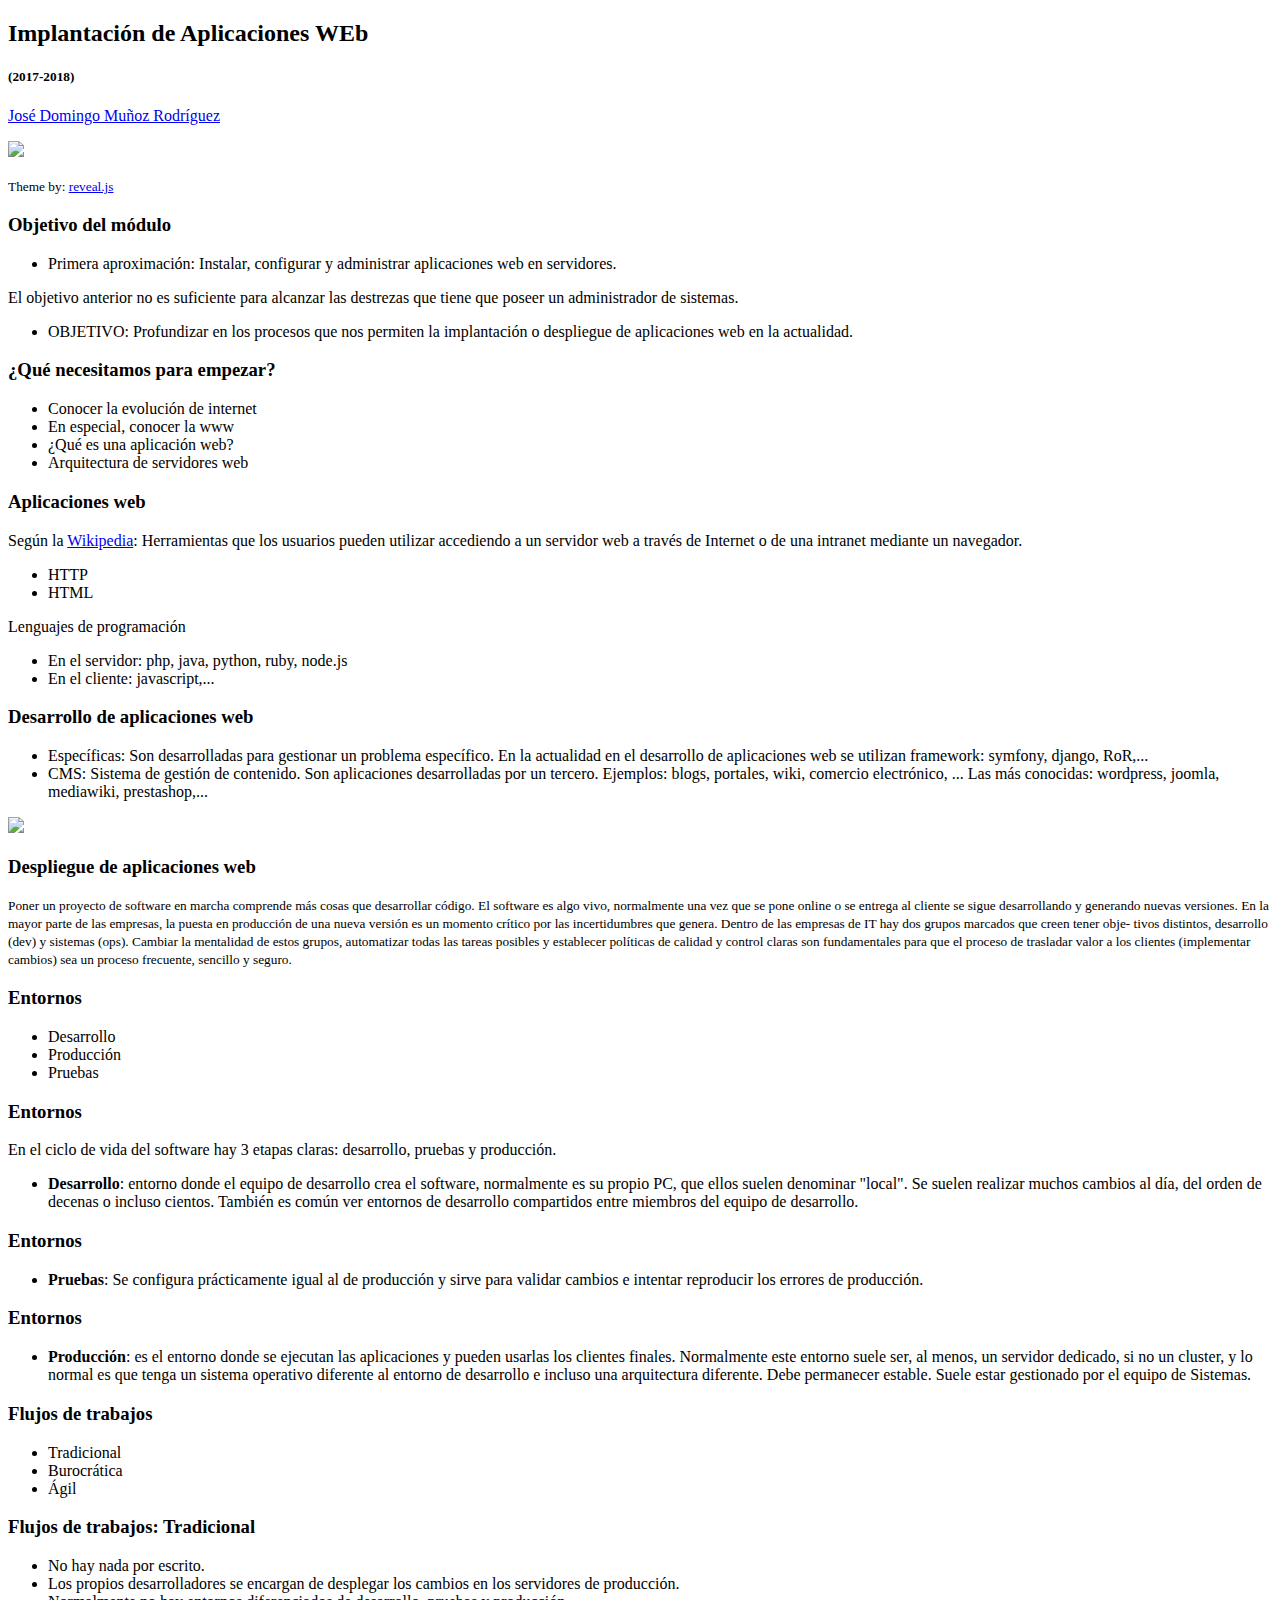
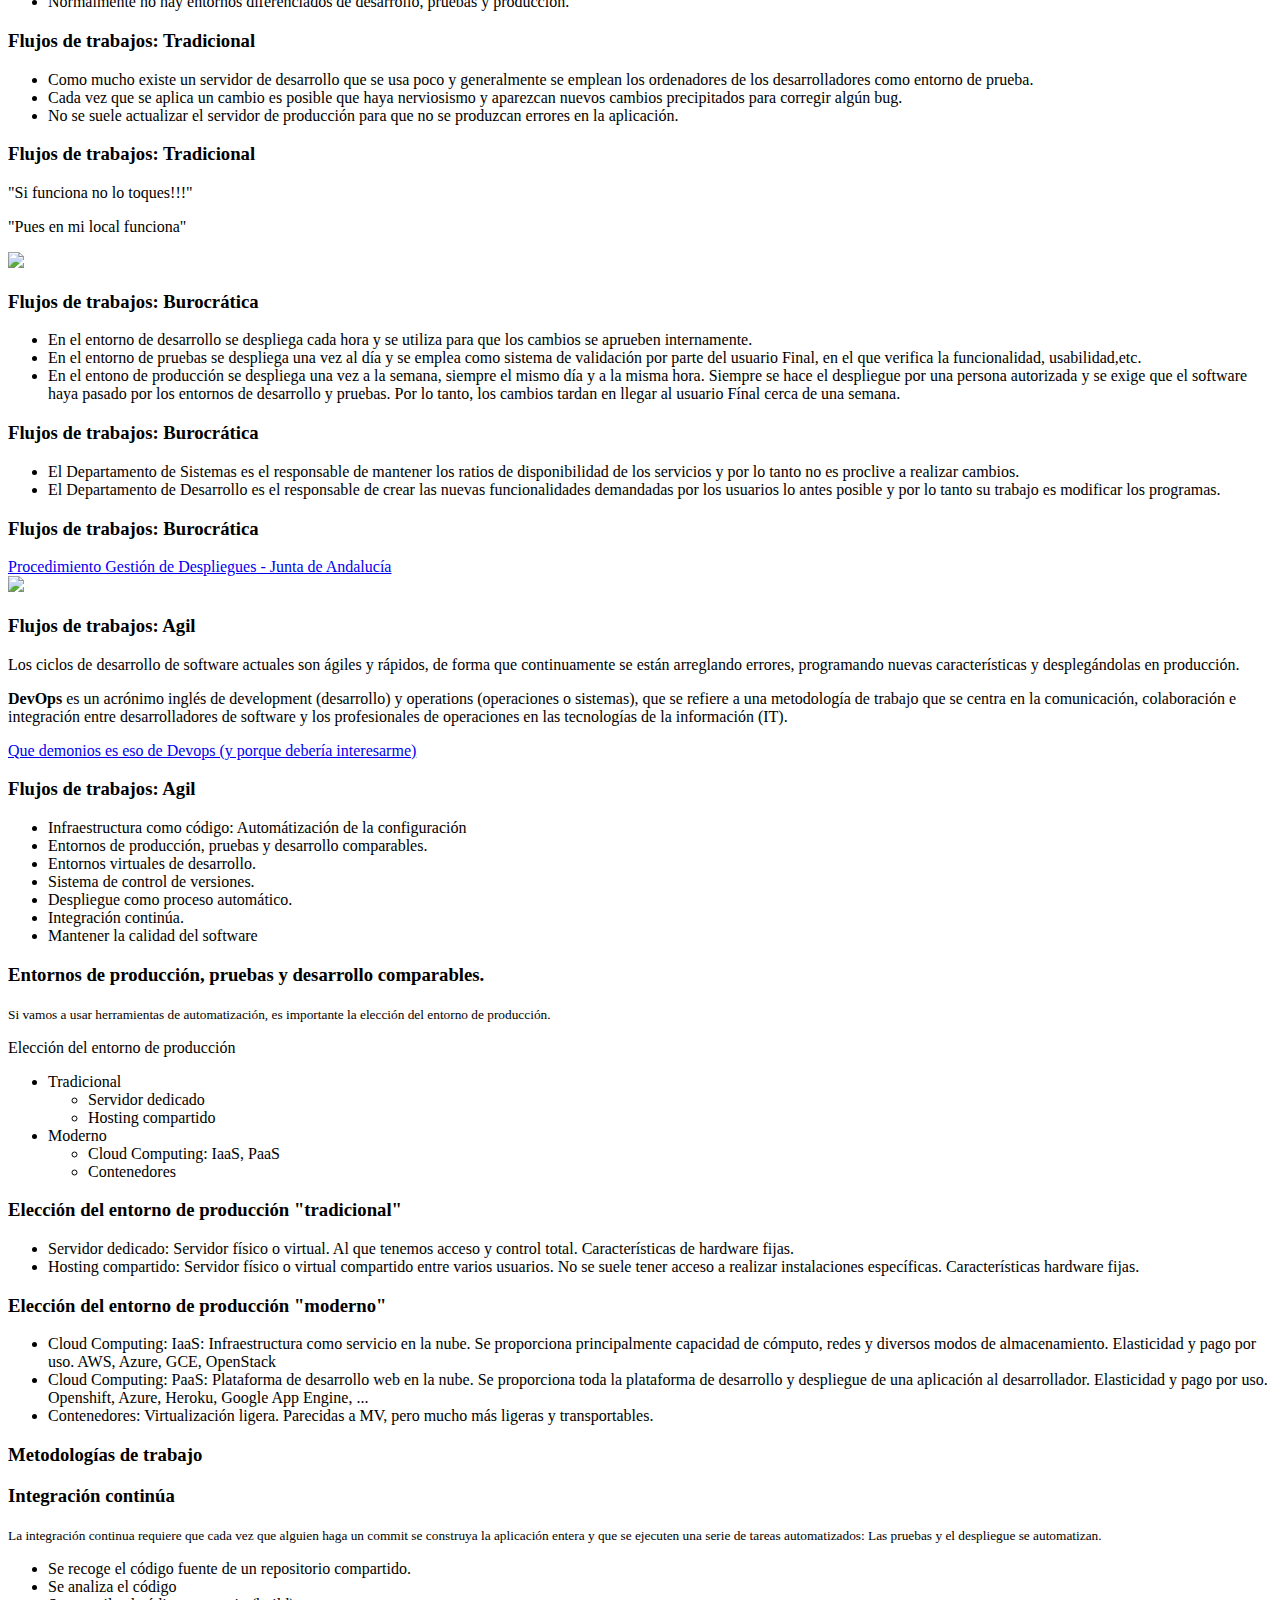
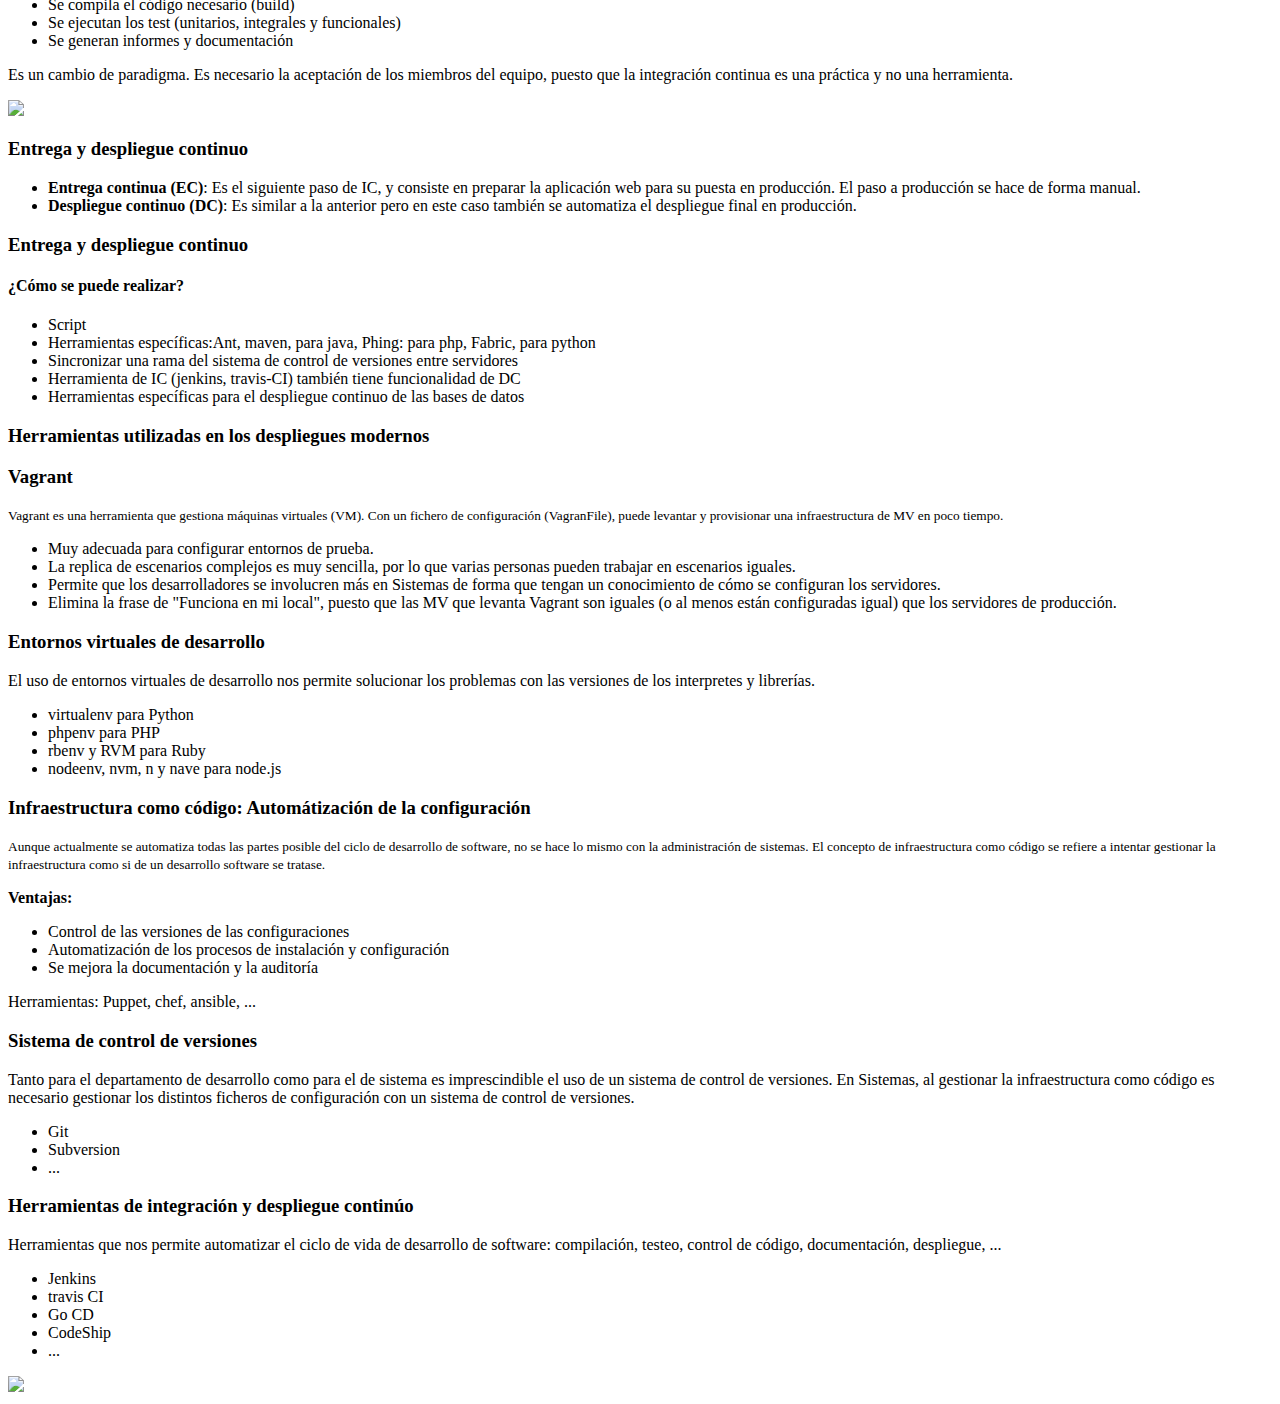
==== index.html @ ce58ca7f "second commit" ====
<!doctype html>
<html lang="en">
<head>
<meta charset="utf-8">
<title>Implantación de Aplicaciones Web</title>
<meta name="description" content="A framework for easily creating beautiful presentations using HTML">
<meta name="author" content="Hakim El Hattab">
<meta name="apple-mobile-web-app-capable" content="yes" />
<meta name="apple-mobile-web-app-status-bar-style" content="black-translucent" />
<meta name="viewport" content="width=device-width, initial-scale=1.0, maximum-scale=1.0, user-scalable=no, minimal-ui">
<link rel="stylesheet" href="http://iesgn.github.io/presentacion-ual/css/reveal.css">
<link rel="stylesheet" href="http://iesgn.github.io/presentacion-ual/css/theme/white.css" id="theme">
<!-- Code syntax highlighting -->
<link rel="stylesheet" href="http://iesgn.github.io/presentacion-ual/lib/css/zenburn.css">
<!-- Printing and PDF exports -->
<script>
var link = document.createElement( 'link' );
link.rel = 'stylesheet';
link.type = 'text/css';
link.href = window.location.search.match( /print-pdf/gi ) ? '/css/print/pdf.css' : '/css/print/paper.css';
document.getElementsByTagName( 'head' )[0].appendChild( link );
</script>
<!--[if lt IE 9]>
<script src="lib/js/html5shiv.js"></script>
<![endif]-->
</head>
<body>
<div class="reveal">
<!-- Any section element inside of this container is displayed as a slide -->
<div class="slides">
<section>
  <h2>Implantación de Aplicaciones WEb</h2>
  <h5>(2017-2018)</h5>
  <p>
        <a href="http://www.josedomingo.org">José Domingo Muñoz Rodríguez</a>
  </p>
  <p>
    <a href="http://creativecommons.org/licenses/by-sa/3.0/">
      <img src="../../img/cc_by_sa.png" width="100px" border="0"/></a>
  </p>
  <p><small>Theme by: <a href="http://lab.hakim.se/reveal-js/#/">reveal.js</a></small></p>
</section>
<section>
  <h3>Objetivo del módulo</h3>
  <ul>
  	<li>Primera aproximación: Instalar, configurar y administrar aplicaciones web en servidores.</li>
  </ul>
  <p>El objetivo anterior no es suficiente para alcanzar las destrezas que tiene que poseer un administrador de sistemas.</p>
  <ul>
  	<li>OBJETIVO: Profundizar en los procesos que nos permiten la implantación o despliegue de aplicaciones web en la actualidad.</li>
  </ul>
</section>
<section>
<section>
	<h3>¿Qué necesitamos para empezar?</h3>
	<ul>
		<li>Conocer la evolución de internet</li>
		<li>En especial, conocer la www</li>
		<li>¿Qué es una aplicación web?</li>
		<li>Arquitectura de servidores web</li>
	</ul>
</section>
<section>
	<h3>Aplicaciones web</h3>
	<p>Según la <a href="https://es.wikipedia.org/wiki/Aplicaci%C3%B3n_web">Wikipedia</a>: Herramientas que los usuarios pueden utilizar accediendo a un servidor web a través de Internet o de una intranet mediante un navegador.</p>
	<ul>
		<li>HTTP</li>
		<li>HTML</li>
	</ul>
	<p>Lenguajes de programación</p>
	<ul>
		<li>En el servidor: php, java, python, ruby, node.js</li>
		<li>En el cliente: javascript,...</li>
	</ul>
</section>
<section>
	<h3>Desarrollo de aplicaciones web</h3>
	<ul>
		<li>Específicas: Son desarrolladas para gestionar un problema específico. En la actualidad en el desarrollo de aplicaciones web se utilizan framework: symfony, django, RoR,...
		</li>
		<li>CMS: Sistema de gestión de contenido. Son aplicaciones desarrolladas por un tercero. Ejemplos: blogs, portales, wiki, comercio electrónico, ... Las más conocidas: wordpress, joomla, mediawiki, prestashop,...</li>
	</ul>

</section>
<section>
	<img src="img/cms.png"/>
	</section>
</section>

<section>
	<h3>Despliegue de aplicaciones web</h3>
	<small>Poner un proyecto de software en marcha comprende más cosas que desarrollar código.
El software es algo vivo, normalmente una vez que se pone online o se entrega al cliente
se sigue desarrollando y generando nuevas versiones. En la mayor parte de las empresas, la
puesta en producción de una nueva versión es un momento crítico por las incertidumbres
que genera. Dentro de las empresas de IT hay dos grupos marcados que creen tener obje-
tivos distintos, desarrollo (dev) y sistemas (ops). Cambiar la mentalidad de estos grupos,
automatizar todas las tareas posibles y establecer políticas de calidad y control claras son
fundamentales para que el proceso de trasladar valor a los clientes (implementar cambios)
sea un proceso frecuente, sencillo y seguro.</small>
</section>
<section data-background="#A9D0F5">
	<h3>Entornos</h3>
	<ul>
		<li>Desarrollo</li>
		<li>Producción</li>
		<li>Pruebas</li>
	</ul>
</section>
<section data-background="#A9D0F5">
<section >
	<h3>Entornos</h3>
	<p>En el ciclo de vida del software hay 3 etapas claras: desarrollo, pruebas y
producción.</p>
	<ul>
		<li><strong>Desarrollo</strong>: entorno donde el equipo de desarrollo crea el software, normalmente es
su propio PC, que ellos suelen denominar "local". Se suelen realizar muchos cambios
al día, del orden de decenas o incluso cientos. También es común ver entornos de
desarrollo compartidos entre miembros del equipo de desarrollo.</li>
	</ul>
</section>
<section>
	<h3>Entornos</h3>
	<ul>
		<li><strong>Pruebas</strong>: Se configura prácticamente igual al de producción y sirve para validar cambios e intentar reproducir los errores de producción.</li>
	</ul>
</section>

<section>
	<h3>Entornos</h3>
	<ul>
		<li><strong>Producción</strong>: es el entorno donde se ejecutan las aplicaciones y pueden usarlas los
clientes finales. Normalmente este entorno suele ser, al menos, un servidor dedicado,
si no un cluster, y lo normal es que tenga un sistema operativo diferente al entorno de
desarrollo e incluso una arquitectura diferente. Debe permanecer estable. Suele estar
gestionado por el equipo de Sistemas.</li>
	</ul>
</section>

</section>
<section data-background="#FFCC99">
	<h3>Flujos de trabajos</h3>
	<ul>
		<li>Tradicional</li>
		<li>Burocrática</li>
		<li>Ágil</li>
	</ul>
</section>
<section data-background="#FFCC99">
	<section>
		<h3>Flujos de trabajos: Tradicional</h3>
		<ul>
			<li>No hay nada por escrito.</li>
			<li>Los propios desarrolladores se encargan de desplegar los cambios en los servidores de producción.</li>
			<li>Normalmente no hay entornos diferenciados de desarrollo, pruebas y producción.</li>
		</ul>
	</section>
	<section>
		<h3>Flujos de trabajos: Tradicional</h3>
		<ul>
			<li>Como mucho existe un servidor de desarrollo que se usa poco y generalmente se emplean los ordenadores de los desarrolladores como entorno de prueba.</li>
			<li>Cada vez que se aplica un cambio es posible que haya nerviosismo y aparezcan nuevos cambios precipitados para corregir algún bug.</li>
			<li>No se suele actualizar el servidor de producción para que no se produzcan errores en la aplicación.</li>
		</ul>

	</section>
	<section>
		<h3>Flujos de trabajos: Tradicional</h3>
		<p>"Si funciona no lo toques!!!"</p>
		<p>"Pues en mi local funciona"</p>
	</section>
	<section>
	<img src="img/tradicional.png"/>
	</section>
</section>
</section>
<section data-background="#FFCC99">
	<section>
		<h3>Flujos de trabajos: Burocrática</h3>
		<ul>
			<li>En el entorno de desarrollo se despliega cada hora y se utiliza para que los cambios se aprueben internamente.</li>
			<li>En el entorno de pruebas se despliega una vez al día y se emplea como sistema de validación por parte del usuario Final, en el que verifica la funcionalidad, usabilidad,etc.</li>
			<li>En el entono de producción se despliega una vez a la semana, siempre el mismo día y a la misma hora. Siempre se hace el despliegue por una persona autorizada y se exige que el software haya pasado por los entornos de desarrollo y pruebas. Por lo tanto, los cambios tardan en llegar al usuario Fínal cerca de una semana. </li>

		</ul>
	</section>
	<section>
		<h3>Flujos de trabajos: Burocrática</h3>
		<ul>
			<li>El Departamento de Sistemas es
el responsable de mantener los ratios de disponibilidad de los servicios y por lo tanto no
es proclive a realizar cambios.</li>
			<li>El Departamento de Desarrollo es el responsable de crear
las nuevas funcionalidades demandadas por los usuarios lo antes posible y por lo tanto su
trabajo es modificar los programas.</li>

		</ul>

	</section>
	<section>
		<h3>Flujos de trabajos: Burocrática</h3>
		<a href="http://www.juntadeandalucia.es/servicios/madeja/contenido/procedimiento/12"> Procedimiento Gestión de Despliegues - Junta de Andalucía</a>
	</section>
	<section>
	<img src="img/burocratica.png"/>
	</section>
</section>
<section data-background="#FFCC99">
	<section>
		<h3>Flujos de trabajos: Agil</h3>
		<p>Los ciclos de desarrollo de software actuales son ágiles y rápidos, de forma que continuamente se están arreglando errores, programando nuevas características y desplegándolas en producción. </p>
		<p><strong>DevOps</strong> es un acrónimo inglés de development (desarrollo) y operations (operaciones o sistemas), que se refiere a una metodología de trabajo que se centra en la comunicación, colaboración e integración entre desarrolladores de software y los profesionales de operaciones en las tecnologías de la información (IT).</p>
		<a href="http://es.slideshare.net/therobot/que-demonios-es-eso-de-devops-y-porquedebera-interesarme">Que demonios es eso de Devops (y porque debería interesarme)</a>

	</section>


	<section>
		<h3>Flujos de trabajos: Agil</h3>
		<ul>
			<li>Infraestructura como código: Automátización de la configuración</li>
			<li>Entornos de producción, pruebas y desarrollo comparables.</li>
			<li>Entornos virtuales de desarrollo.</li>
			<li>Sistema de control de versiones.</li>
			<li>Despliegue como proceso automático.</li>
			<li>Integración continúa.</li>
			<li>Mantener la calidad del software</li>


		</ul>

	</section>

</section>


<section data-background="#A9D0F5">
<section>
	<h3>Entornos de producción, pruebas y desarrollo comparables.</h3>
	<small>Si vamos a usar herramientas de automatización, es importante la elección del entorno de producción.</small>
	<p>Elección del entorno de producción</p>
	<ul>
		<li>Tradicional</li>
		<ul>
			<li>Servidor dedicado</li>
			<li>Hosting compartido</li>
		</ul>
		<li>Moderno</li>
		<ul>
			<li>Cloud Computing: IaaS, PaaS</li>
			<li>Contenedores</li>
		</ul>

	</ul>
</section>
<section>
	<h3>Elección del entorno de producción "tradicional"</h3>
		<ul>
			<li>Servidor dedicado: Servidor físico o virtual. Al que tenemos acceso y control total. Características de hardware fijas.</li>
			<li>Hosting compartido: Servidor físico o virtual compartido entre varios usuarios. No se suele tener acceso a realizar instalaciones específicas. Características hardware fijas.</li>
		</ul>

</section>
<section>
	<h3>Elección del entorno de producción "moderno"</h3>
		<ul>
			<li>Cloud Computing: IaaS: Infraestructura como servicio en la nube. Se proporciona principalmente capacidad de cómputo, redes y diversos modos de almacenamiento. Elasticidad y pago por uso. AWS, Azure, GCE, OpenStack</li>
			<li>Cloud Computing: PaaS: Plataforma de desarrollo web en la nube. Se proporciona toda la plataforma de desarrollo y despliegue de una aplicación al desarrollador. Elasticidad y pago por uso. Openshift, Azure, Heroku, Google App Engine, ...</li>
			<li>Contenedores: Virtualización ligera. Parecidas a MV, pero mucho más ligeras y transportables.</li>
		</ul>


</section>
</section>

<section data-background="#A9D0F">
<section>
	<h3>Metodologías de trabajo</h3>
</section>

<section>
	<h3>Integración continúa</h3>
	<small>La integración continua requiere que cada vez que alguien haga un commit se construya la aplicación entera y que se ejecuten una serie de tareas automatizados:  Las pruebas y el despliegue se automatizan.</small>
	<ul>
		<li>Se recoge el código fuente de un repositorio compartido.</li>
		<li>Se analiza el código</li>
		<li>Se compila el código necesario (build)</li>
		<li>Se ejecutan los test (unitarios, integrales y funcionales)</li>
		<li>Se generan informes y documentación</li>
	</ul>
	<p>Es un cambio de paradigma. Es necesario la aceptación de los miembros del equipo, puesto que la integración continua es una práctica y no una herramienta.</p>
	
</section>
<section>
	<img src="img/ic.png"/>
</section>

<section>
	<h3>Entrega y despliegue continuo</h3>
	<ul>
		<li><strong>Entrega continua (EC)</strong>: Es el siguiente paso de IC, y consiste en preparar la aplicación web para su puesta en producción. El paso a producción se hace de forma manual.</li>
		<li><strong>Despliegue continuo (DC)</strong>: Es similar a la anterior pero en este caso también se automatiza el despliegue final en producción.</li>
	
</section>
<section>
	<h3>Entrega y despliegue continuo</h3>
	<h4>¿Cómo se puede realizar?</h4>
	<ul>
		<li>Script</li>
		<li>Herramientas específicas:Ant, maven, para java, Phing: para php, Fabric, para python</li>
		<li>Sincronizar una rama del sistema de control de versiones entre servidores</li>
		<li>Herramienta de IC (jenkins, travis-CI) también tiene funcionalidad de DC</li>
		<li>Herramientas específicas para el despliegue continuo de las bases de datos</li>
	</ul>
</section>
</section>

<section data-background="#FFCC99">
<section>
	<h3>Herramientas utilizadas en los despliegues modernos</h3>
	
</section>
<section>
	<h3>Vagrant</h3>
	<small>Vagrant es una herramienta que gestiona máquinas virtuales (VM). Con un fichero de configuración (VagranFile), puede levantar y provisionar una infraestructura de MV en poco tiempo.</small>
	<ul>
		<li>Muy adecuada para configurar entornos de prueba.</li>
		<li>La replica de escenarios complejos es muy sencilla, por lo que varias personas pueden trabajar en escenarios iguales.</li>
		<li>Permite que los desarrolladores se involucren más en Sistemas de forma que tengan un conocimiento de cómo se configuran los servidores.</li>
		<li>Elimina la frase de "Funciona en mi local", puesto que las MV que levanta Vagrant son iguales (o al menos están configuradas igual) que los servidores de producción.</li>

	</ul>
</section>
<section>
	<h3>Entornos virtuales de desarrollo</h3>
	<p>El uso de entornos virtuales de desarrollo nos permite solucionar los problemas con las versiones de los interpretes y librerías.</p>
	<ul>
		<li>virtualenv para Python</li>
    	<li>phpenv para PHP</li>
    	<li>rbenv y RVM para Ruby</li>
    	<li>nodeenv, nvm, n y nave para node.js</li>

	</ul>
</section>
<section>
	<h3>Infraestructura como código: Automátización de la configuración</h3>
	<small>Aunque actualmente se automatiza todas las partes posible del ciclo de desarrollo de software, no se hace lo mismo con la administración de sistemas. El concepto de infraestructura como código se refiere a intentar gestionar la infraestructura como si de un desarrollo software se tratase. </small>
	<p><strong>Ventajas:</strong></p>
	<ul>
		<li>Control de las versiones de las configuraciones</li>
		<li>Automatización de los procesos de instalación y configuración</li>
		<li>Se mejora la documentación y la auditoría</li>
	</ul>
	<p>Herramientas: Puppet, chef, ansible, ...</p>
</section>

<section>
	<h3>Sistema de control de versiones</h3>
	<p>Tanto para el departamento de desarrollo como para el de sistema es imprescindible el uso de un sistema de control de versiones. En Sistemas, al gestionar la infraestructura como código es necesario gestionar los distintos ficheros de configuración con un sistema de control de versiones.</p>
	<ul>
		<li>Git</li>
		<li>Subversion</li>
		<li>...</li>

	</ul>
</section>

<section>
	<h3>Herramientas de integración y despliegue continúo</h3>
	<p>Herramientas que nos permite automatizar el ciclo de vida de desarrollo de software: compilación, testeo, control de código, documentación, despliegue, ...</p>
	<ul>
		<li>Jenkins</li>
		<li>travis CI</li>
		<li>Go CD</li>
		<li>CodeShip</li>
		<li>...</li>
	</ul>
</section>
</section>
<section>
<section>
	<img src="img/devops.png"/>
	</section>
</section>
</section>

</div>
</div>
<script src="http://iesgn.github.io/presentacion-ual/lib/js/head.min.js"></script>
<script src="http://iesgn.github.io/presentacion-ual/js/reveal.js"></script>
<script>
// Full list of configuration options available at:
// https://github.com/hakimel/reveal.js#configuration
Reveal.initialize({
controls: true,
progress: true,
history: true,
center: true,
transition: 'slide', // none/fade/slide/convex/concave/zoom
// Optional reveal.js plugins
dependencies: [
{ src: 'http://iesgn.github.io/presentacion-ual/lib/js/classList.js', condition: function() { return !document.body.classList; } },
{ src: 'http://iesgn.github.io/presentacion-ual/plugin/markdown/marked.js', condition: function() { return !!document.querySelector( '[data-markdown]' ); } },
{ src: 'http://iesgn.github.io/presentacion-ual/plugin/markdown/markdown.js', condition: function() { return !!document.querySelector( '[data-markdown]' ); } },
{ src: 'http://iesgn.github.io/presentacion-ual/plugin/highlight/highlight.js', async: true, condition: function() { return !!document.querySelector( 'pre code' ); }, callback: function() { hljs.initHighlightingOnLoad(); } },
{ src: 'http://iesgn.github.io/presentacion-ual/plugin/zoom-js/zoom.js', async: true },
{ src: 'http://iesgn.github.io/presentacion-ual/plugin/notes/notes.js', async: true }
]
});
</script>
</body>
</html>
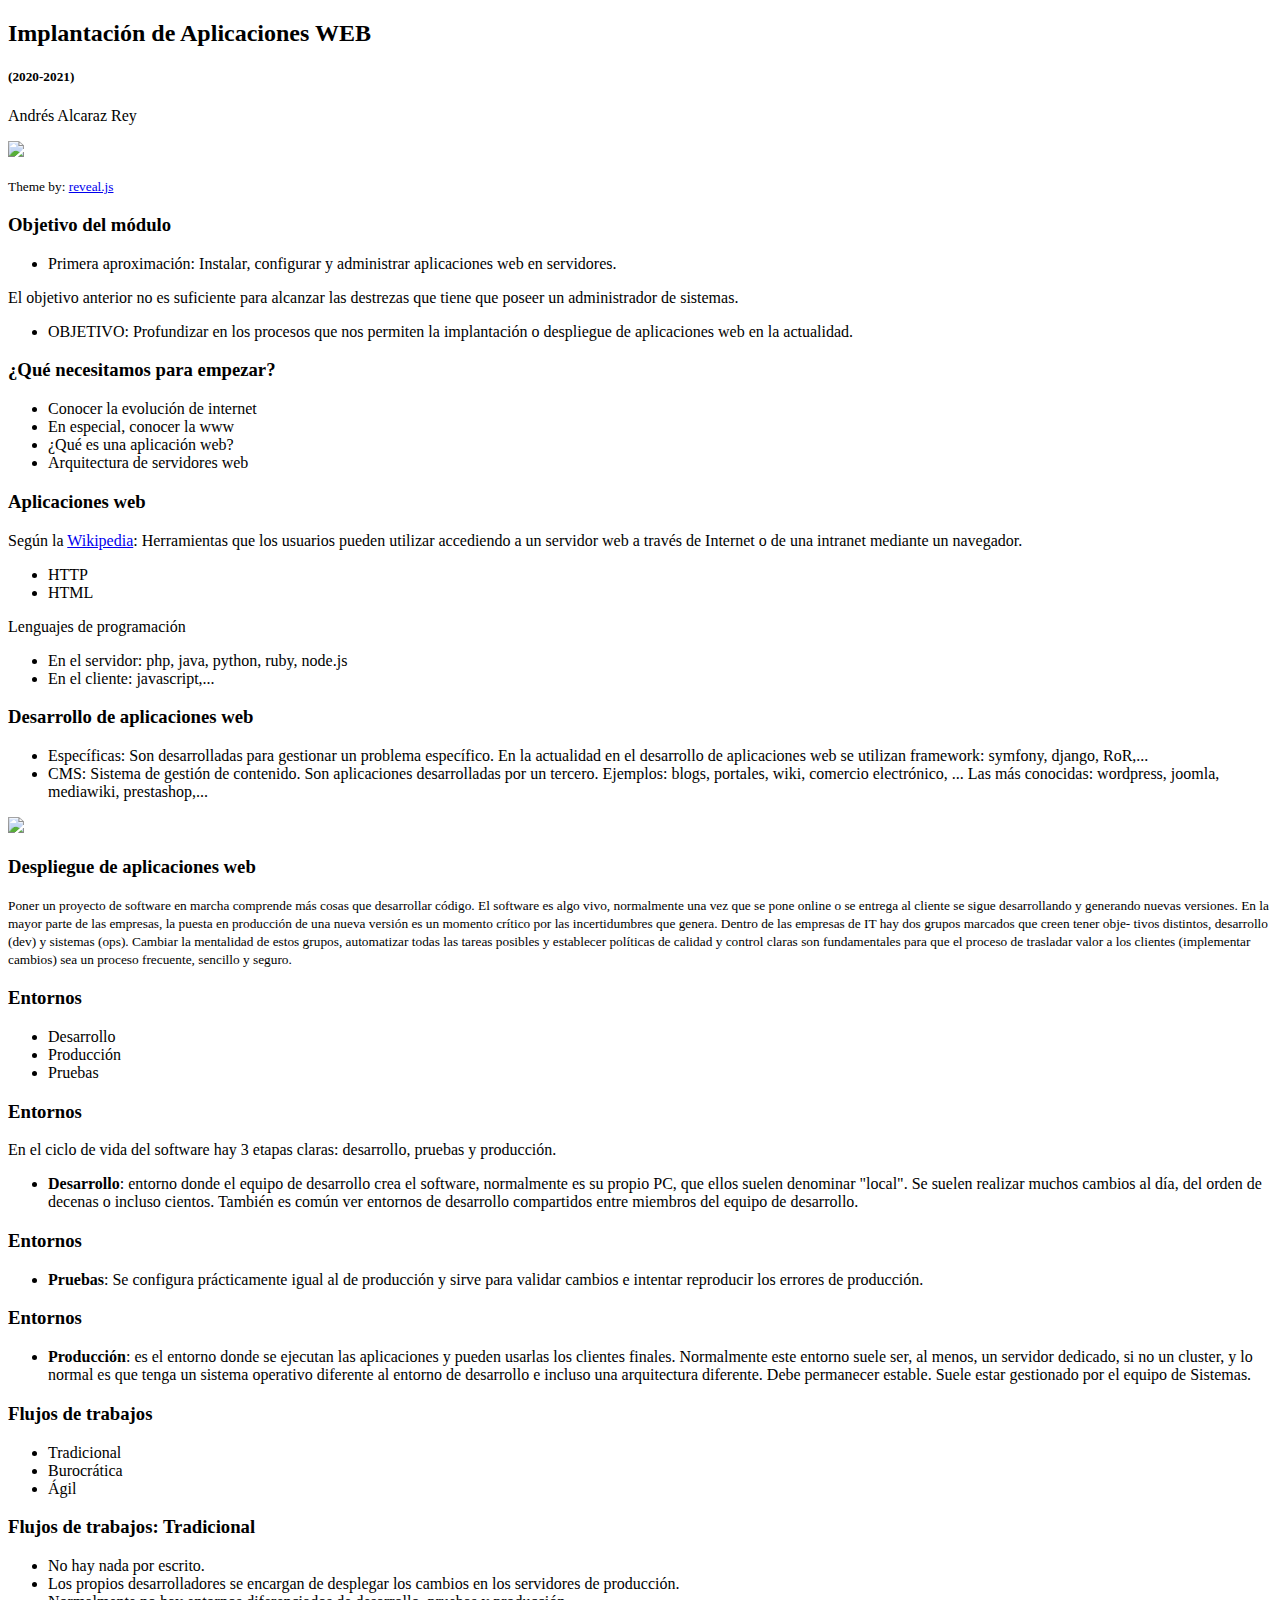
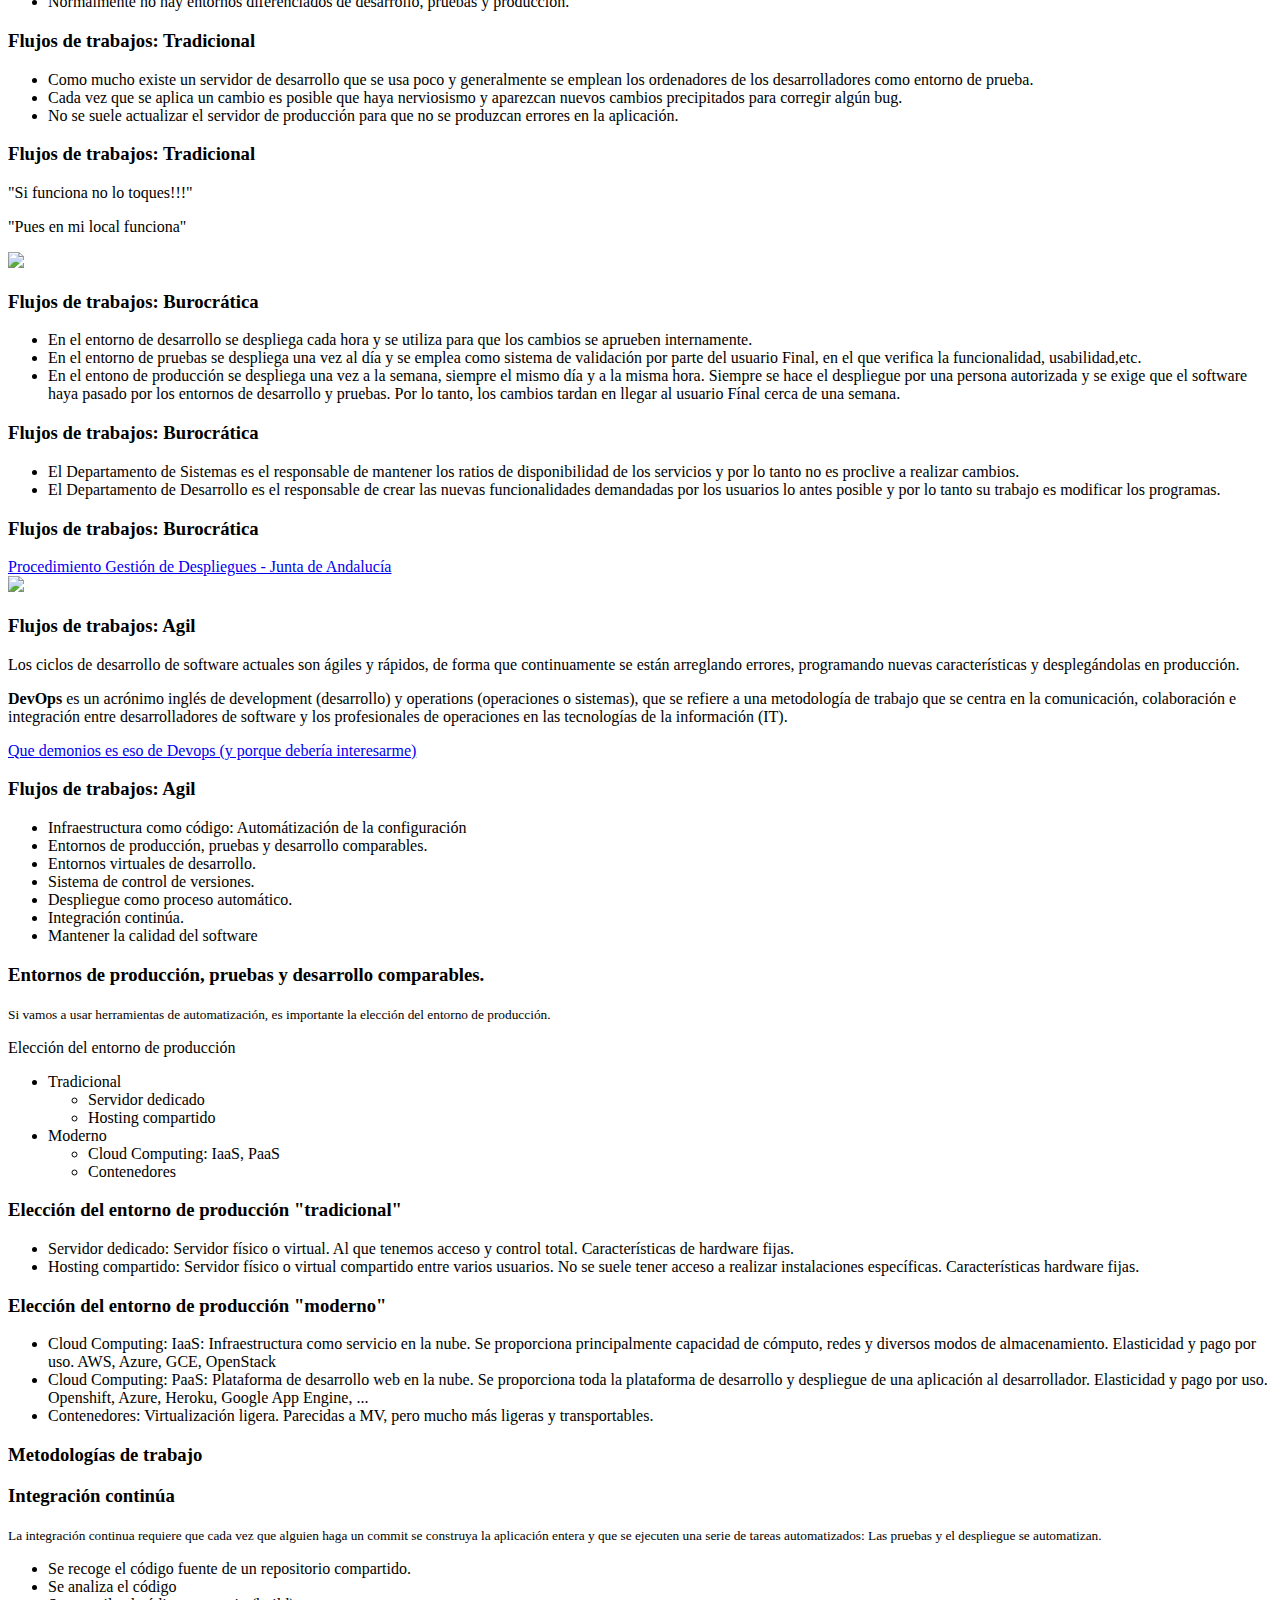
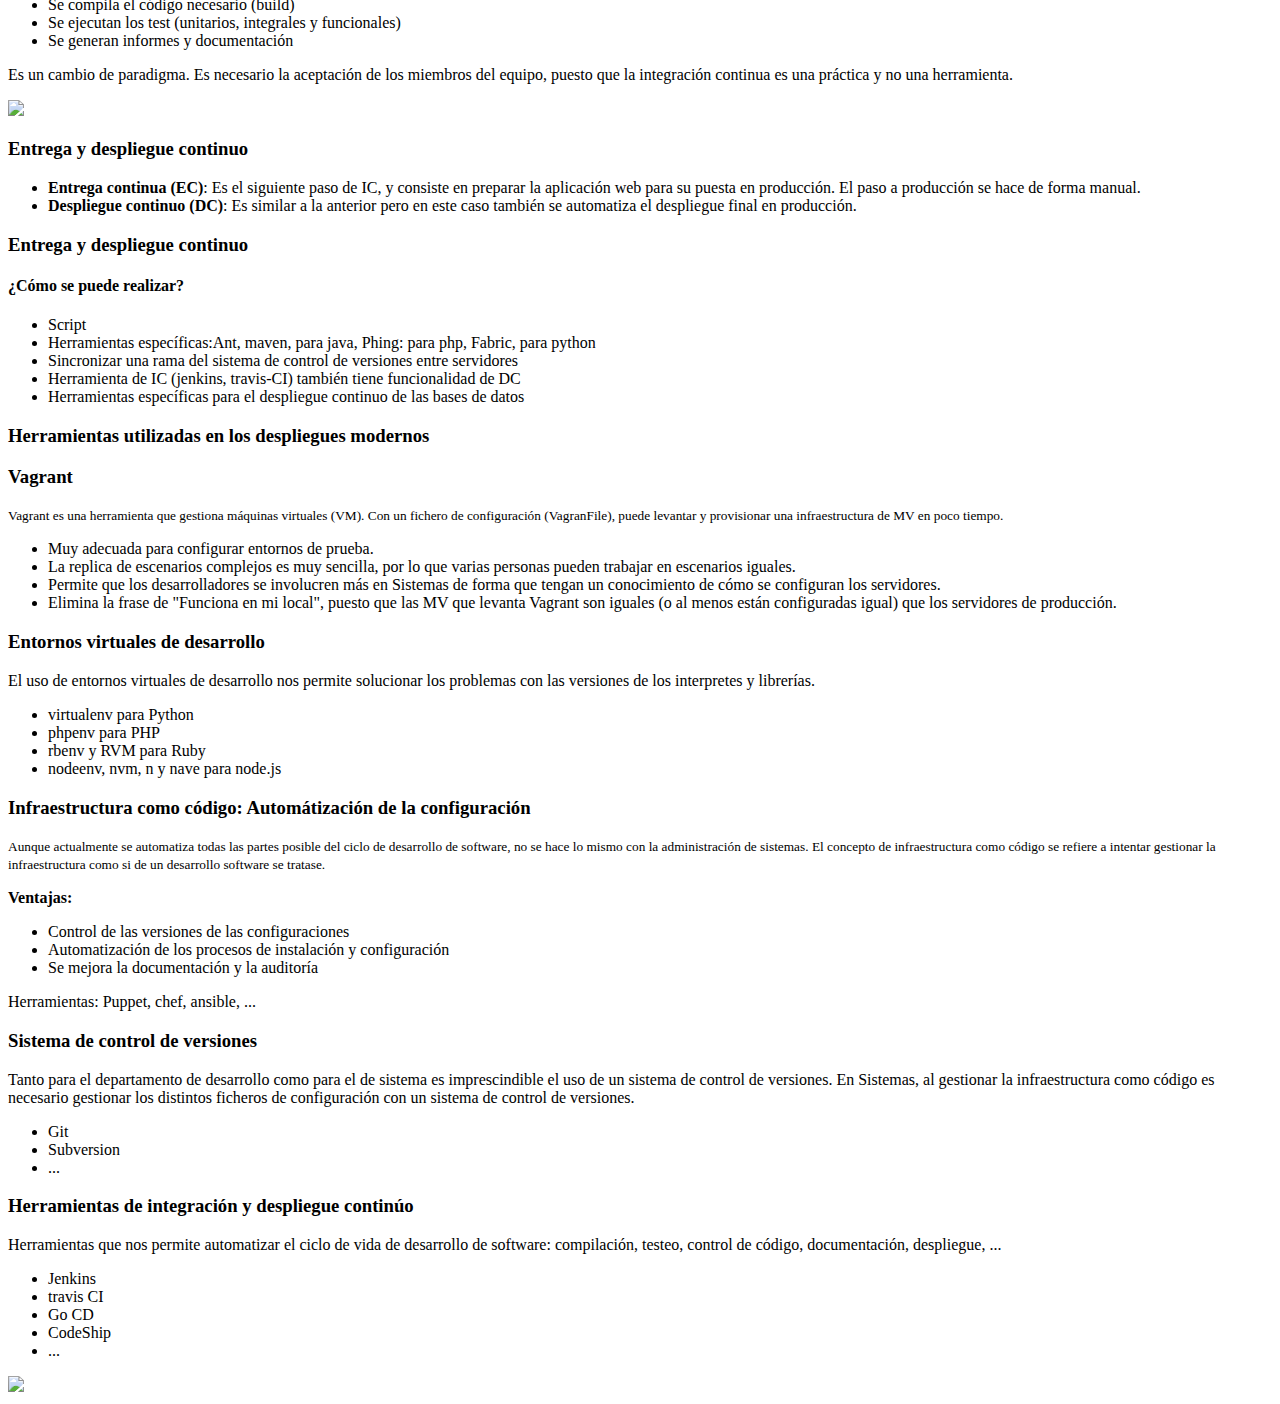
==== commit c366551b: "tercer commit" ====
--- a/index.html
+++ b/index.html
@@ -29,14 +29,14 @@
 <!-- Any section element inside of this container is displayed as a slide -->
 <div class="slides">
 <section>
-  <h2>Implantación de Aplicaciones WEb</h2>
-  <h5>(2017-2018)</h5>
+  <h2>Implantación de Aplicaciones WEB</h2>
+  <h5>(2020-2021)</h5>
   <p>
-        <a href="http://www.josedomingo.org">José Domingo Muñoz Rodríguez</a>
+        <p>Andrés Alcaraz Rey</p>
   </p>
   <p>
     <a href="http://creativecommons.org/licenses/by-sa/3.0/">
-      <img src="../../img/cc_by_sa.png" width="100px" border="0"/></a>
+      <img src="http://josedom24.github.io/img/cc_by_sa.png" width="100px" border="0"/></a>
   </p>
   <p><small>Theme by: <a href="http://lab.hakim.se/reveal-js/#/">reveal.js</a></small></p>
 </section>
@@ -83,7 +83,7 @@
 
 </section>
 <section>
-	<img src="img/cms.png"/>
+	<img src="http://josedom24.github.io/mod/iaw/img/cms.png"/>
 	</section>
 </section>
 
@@ -170,7 +170,7 @@
 		<p>"Pues en mi local funciona"</p>
 	</section>
 	<section>
-	<img src="img/tradicional.png"/>
+	<img src="http://josedom24.github.io/mod/iaw/img/tradicional.png"/>
 	</section>
 </section>
 </section>
@@ -202,7 +202,7 @@
 		<a href="http://www.juntadeandalucia.es/servicios/madeja/contenido/procedimiento/12"> Procedimiento Gestión de Despliegues - Junta de Andalucía</a>
 	</section>
 	<section>
-	<img src="img/burocratica.png"/>
+	<img src="http://josedom24.github.io/mod/iaw/img/burocratica.png"/>
 	</section>
 </section>
 <section data-background="#FFCC99">
@@ -292,7 +292,7 @@
 	
 </section>
 <section>
-	<img src="img/ic.png"/>
+	<img src="http://josedom24.github.io/mod/iaw/img/ic.png"/>
 </section>
 
 <section>
@@ -379,7 +379,7 @@
 </section>
 <section>
 <section>
-	<img src="img/devops.png"/>
+	<img src="http://josedom24.github.io/mod/iaw/img/devops.png"/>
 	</section>
 </section>
 </section>
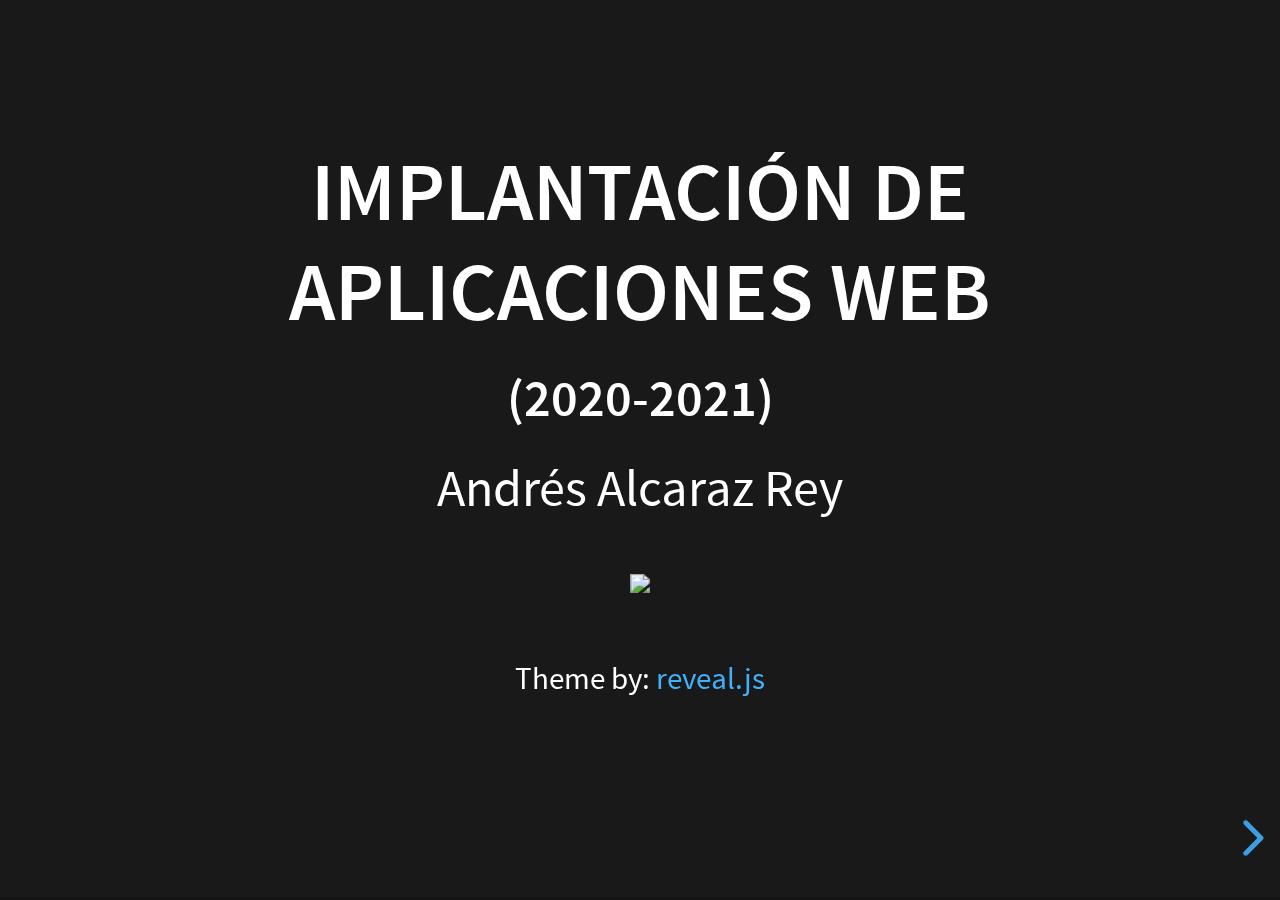
==== commit f83cf462: "5 commit" ====
--- a/index.html
+++ b/index.html
@@ -1,34 +1,22 @@
 <!doctype html>
-<html lang="en">
-<head>
-<meta charset="utf-8">
-<title>Implantación de Aplicaciones Web</title>
-<meta name="description" content="A framework for easily creating beautiful presentations using HTML">
-<meta name="author" content="Hakim El Hattab">
-<meta name="apple-mobile-web-app-capable" content="yes" />
-<meta name="apple-mobile-web-app-status-bar-style" content="black-translucent" />
-<meta name="viewport" content="width=device-width, initial-scale=1.0, maximum-scale=1.0, user-scalable=no, minimal-ui">
-<link rel="stylesheet" href="http://iesgn.github.io/presentacion-ual/css/reveal.css">
-<link rel="stylesheet" href="http://iesgn.github.io/presentacion-ual/css/theme/white.css" id="theme">
-<!-- Code syntax highlighting -->
-<link rel="stylesheet" href="http://iesgn.github.io/presentacion-ual/lib/css/zenburn.css">
-<!-- Printing and PDF exports -->
-<script>
-var link = document.createElement( 'link' );
-link.rel = 'stylesheet';
-link.type = 'text/css';
-link.href = window.location.search.match( /print-pdf/gi ) ? '/css/print/pdf.css' : '/css/print/paper.css';
-document.getElementsByTagName( 'head' )[0].appendChild( link );
-</script>
-<!--[if lt IE 9]>
-<script src="lib/js/html5shiv.js"></script>
-<![endif]-->
-</head>
-<body>
-<div class="reveal">
-<!-- Any section element inside of this container is displayed as a slide -->
-<div class="slides">
-<section>
+<html>
+	<head>
+		<meta charset="utf-8">
+		<meta name="viewport" content="width=device-width, initial-scale=1.0, maximum-scale=1.0, user-scalable=no">
+
+		<title>reveal.js</title>
+
+		<link rel="stylesheet" href="dist/reset.css">
+		<link rel="stylesheet" href="dist/reveal.css">
+		<link rel="stylesheet" href="dist/theme/black.css" id="theme">
+
+		<!-- Theme used for syntax highlighted code -->
+		<link rel="stylesheet" href="plugin/highlight/monokai.css" id="highlight-theme">
+	</head>
+	<body>
+		<div class="reveal">
+			<div class="slides">
+				<section>
   <h2>Implantación de Aplicaciones WEB</h2>
   <h5>(2020-2021)</h5>
   <p>
@@ -383,30 +371,23 @@
 	</section>
 </section>
 </section>
-
-</div>
-</div>
-<script src="http://iesgn.github.io/presentacion-ual/lib/js/head.min.js"></script>
-<script src="http://iesgn.github.io/presentacion-ual/js/reveal.js"></script>
-<script>
-// Full list of configuration options available at:
-// https://github.com/hakimel/reveal.js#configuration
-Reveal.initialize({
-controls: true,
-progress: true,
-history: true,
-center: true,
-transition: 'slide', // none/fade/slide/convex/concave/zoom
-// Optional reveal.js plugins
-dependencies: [
-{ src: 'http://iesgn.github.io/presentacion-ual/lib/js/classList.js', condition: function() { return !document.body.classList; } },
-{ src: 'http://iesgn.github.io/presentacion-ual/plugin/markdown/marked.js', condition: function() { return !!document.querySelector( '[data-markdown]' ); } },
-{ src: 'http://iesgn.github.io/presentacion-ual/plugin/markdown/markdown.js', condition: function() { return !!document.querySelector( '[data-markdown]' ); } },
-{ src: 'http://iesgn.github.io/presentacion-ual/plugin/highlight/highlight.js', async: true, condition: function() { return !!document.querySelector( 'pre code' ); }, callback: function() { hljs.initHighlightingOnLoad(); } },
-{ src: 'http://iesgn.github.io/presentacion-ual/plugin/zoom-js/zoom.js', async: true },
-{ src: 'http://iesgn.github.io/presentacion-ual/plugin/notes/notes.js', async: true }
-]
-});
-</script>
-</body>
+			</div>
+		</div>
+
+		<script src="dist/reveal.js"></script>
+		<script src="plugin/notes/notes.js"></script>
+		<script src="plugin/markdown/markdown.js"></script>
+		<script src="plugin/highlight/highlight.js"></script>
+		<script>
+			// More info about initialization & config:
+			// - https://revealjs.com/initialization/
+			// - https://revealjs.com/config/
+			Reveal.initialize({
+				hash: true,
+
+				// Learn about plugins: https://revealjs.com/plugins/
+				plugins: [ RevealMarkdown, RevealHighlight, RevealNotes ]
+			});
+		</script>
+	</body>
 </html>
--- a/dist/reveal.css
+++ b/dist/reveal.css
@@ -0,0 +1,8 @@
+/*!
+* reveal.js 4.0.2
+* https://revealjs.com
+* MIT licensed
+*
+* Copyright (C) 2020 Hakim El Hattab, https://hakim.se
+*/
+.reveal .r-stretch,.reveal .stretch{max-width:none;max-height:none}.reveal pre.r-stretch code,.reveal pre.stretch code{height:100%;max-height:100%;box-sizing:border-box}.reveal .r-fit-text{display:inline-block;white-space:nowrap}.reveal .r-stack{display:grid}.reveal .r-stack>*{grid-area:1/1;margin:auto}.reveal .r-hstack,.reveal .r-vstack{display:flex}.reveal .r-hstack img,.reveal .r-hstack video,.reveal .r-vstack img,.reveal .r-vstack video{min-width:0;min-height:0;-o-object-fit:contain;object-fit:contain}.reveal .r-vstack{flex-direction:column;align-items:center;justify-content:center}.reveal .r-hstack{flex-direction:row;align-items:center;justify-content:center}.reveal .items-stretch{align-items:stretch}.reveal .items-start{align-items:flex-start}.reveal .items-center{align-items:center}.reveal .items-end{align-items:flex-end}.reveal .justify-between{justify-content:space-between}.reveal .justify-around{justify-content:space-around}.reveal .justify-start{justify-content:flex-start}.reveal .justify-center{justify-content:center}.reveal .justify-end{justify-content:flex-end}html.reveal-full-page{width:100%;height:100%;height:100vh;height:calc(var(--vh,1vh) * 100);overflow:hidden}.reveal-viewport{height:100%;overflow:hidden;position:relative;line-height:1;margin:0;background-color:#fff;color:#000}.reveal .slides section .fragment{opacity:0;visibility:hidden;transition:all .2s ease;will-change:opacity}.reveal .slides section .fragment.visible{opacity:1;visibility:inherit}.reveal .slides section .fragment.disabled{transition:none}.reveal .slides section .fragment.grow{opacity:1;visibility:inherit}.reveal .slides section .fragment.grow.visible{transform:scale(1.3)}.reveal .slides section .fragment.shrink{opacity:1;visibility:inherit}.reveal .slides section .fragment.shrink.visible{transform:scale(.7)}.reveal .slides section .fragment.zoom-in{transform:scale(.1)}.reveal .slides section .fragment.zoom-in.visible{transform:none}.reveal .slides section .fragment.fade-out{opacity:1;visibility:inherit}.reveal .slides section .fragment.fade-out.visible{opacity:0;visibility:hidden}.reveal .slides section .fragment.semi-fade-out{opacity:1;visibility:inherit}.reveal .slides section .fragment.semi-fade-out.visible{opacity:.5;visibility:inherit}.reveal .slides section .fragment.strike{opacity:1;visibility:inherit}.reveal .slides section .fragment.strike.visible{text-decoration:line-through}.reveal .slides section .fragment.fade-up{transform:translate(0,40px)}.reveal .slides section .fragment.fade-up.visible{transform:translate(0,0)}.reveal .slides section .fragment.fade-down{transform:translate(0,-40px)}.reveal .slides section .fragment.fade-down.visible{transform:translate(0,0)}.reveal .slides section .fragment.fade-right{transform:translate(-40px,0)}.reveal .slides section .fragment.fade-right.visible{transform:translate(0,0)}.reveal .slides section .fragment.fade-left{transform:translate(40px,0)}.reveal .slides section .fragment.fade-left.visible{transform:translate(0,0)}.reveal .slides section .fragment.current-visible,.reveal .slides section .fragment.fade-in-then-out{opacity:0;visibility:hidden}.reveal .slides section .fragment.current-visible.current-fragment,.reveal .slides section .fragment.fade-in-then-out.current-fragment{opacity:1;visibility:inherit}.reveal .slides section .fragment.fade-in-then-semi-out{opacity:0;visibility:hidden}.reveal .slides section .fragment.fade-in-then-semi-out.visible{opacity:.5;visibility:inherit}.reveal .slides section .fragment.fade-in-then-semi-out.current-fragment{opacity:1;visibility:inherit}.reveal .slides section .fragment.highlight-blue,.reveal .slides section .fragment.highlight-current-blue,.reveal .slides section .fragment.highlight-current-green,.reveal .slides section .fragment.highlight-current-red,.reveal .slides section .fragment.highlight-green,.reveal .slides section .fragment.highlight-red{opacity:1;visibility:inherit}.reveal .slides section .fragment.highlight-red.visible{color:#ff2c2d}.reveal .slides section .fragment.highlight-green.visible{color:#17ff2e}.reveal .slides section .fragment.highlight-blue.visible{color:#1b91ff}.reveal .slides section .fragment.highlight-current-red.current-fragment{color:#ff2c2d}.reveal .slides section .fragment.highlight-current-green.current-fragment{color:#17ff2e}.reveal .slides section .fragment.highlight-current-blue.current-fragment{color:#1b91ff}.reveal:after{content:'';font-style:italic}.reveal iframe{z-index:1}.reveal a{position:relative}@keyframes bounce-right{0%,10%,25%,40%,50%{transform:translateX(0)}20%{transform:translateX(10px)}30%{transform:translateX(-5px)}}@keyframes bounce-left{0%,10%,25%,40%,50%{transform:translateX(0)}20%{transform:translateX(-10px)}30%{transform:translateX(5px)}}@keyframes bounce-down{0%,10%,25%,40%,50%{transform:translateY(0)}20%{transform:translateY(10px)}30%{transform:translateY(-5px)}}.reveal .controls{display:none;position:absolute;top:auto;bottom:12px;right:12px;left:auto;z-index:11;color:#000;pointer-events:none;font-size:10px}.reveal .controls button{position:absolute;padding:0;background-color:transparent;border:0;outline:0;cursor:pointer;color:currentColor;transform:scale(.9999);transition:color .2s ease,opacity .2s ease,transform .2s ease;z-index:2;pointer-events:auto;font-size:inherit;visibility:hidden;opacity:0;-webkit-appearance:none;-webkit-tap-highlight-color:transparent}.reveal .controls .controls-arrow:after,.reveal .controls .controls-arrow:before{content:'';position:absolute;top:0;left:0;width:2.6em;height:.5em;border-radius:.25em;background-color:currentColor;transition:all .15s ease,background-color .8s ease;transform-origin:.2em 50%;will-change:transform}.reveal .controls .controls-arrow{position:relative;width:3.6em;height:3.6em}.reveal .controls .controls-arrow:before{transform:translateX(.5em) translateY(1.55em) rotate(45deg)}.reveal .controls .controls-arrow:after{transform:translateX(.5em) translateY(1.55em) rotate(-45deg)}.reveal .controls .controls-arrow:hover:before{transform:translateX(.5em) translateY(1.55em) rotate(40deg)}.reveal .controls .controls-arrow:hover:after{transform:translateX(.5em) translateY(1.55em) rotate(-40deg)}.reveal .controls .controls-arrow:active:before{transform:translateX(.5em) translateY(1.55em) rotate(36deg)}.reveal .controls .controls-arrow:active:after{transform:translateX(.5em) translateY(1.55em) rotate(-36deg)}.reveal .controls .navigate-left{right:6.4em;bottom:3.2em;transform:translateX(-10px)}.reveal .controls .navigate-left.highlight{animation:bounce-left 2s 50 both ease-out}.reveal .controls .navigate-right{right:0;bottom:3.2em;transform:translateX(10px)}.reveal .controls .navigate-right .controls-arrow{transform:rotate(180deg)}.reveal .controls .navigate-right.highlight{animation:bounce-right 2s 50 both ease-out}.reveal .controls .navigate-up{right:3.2em;bottom:6.4em;transform:translateY(-10px)}.reveal .controls .navigate-up .controls-arrow{transform:rotate(90deg)}.reveal .controls .navigate-down{right:3.2em;bottom:-1.4em;padding-bottom:1.4em;transform:translateY(10px)}.reveal .controls .navigate-down .controls-arrow{transform:rotate(-90deg)}.reveal .controls .navigate-down.highlight{animation:bounce-down 2s 50 both ease-out}.reveal .controls[data-controls-back-arrows=faded] .navigate-up.enabled{opacity:.3}.reveal .controls[data-controls-back-arrows=faded] .navigate-up.enabled:hover{opacity:1}.reveal .controls[data-controls-back-arrows=hidden] .navigate-up.enabled{opacity:0;visibility:hidden}.reveal .controls .enabled{visibility:visible;opacity:.9;cursor:pointer;transform:none}.reveal .controls .enabled.fragmented{opacity:.5}.reveal .controls .enabled.fragmented:hover,.reveal .controls .enabled:hover{opacity:1}.reveal:not(.rtl) .controls[data-controls-back-arrows=faded] .navigate-left.enabled{opacity:.3}.reveal:not(.rtl) .controls[data-controls-back-arrows=faded] .navigate-left.enabled:hover{opacity:1}.reveal:not(.rtl) .controls[data-controls-back-arrows=hidden] .navigate-left.enabled{opacity:0;visibility:hidden}.reveal.rtl .controls[data-controls-back-arrows=faded] .navigate-right.enabled{opacity:.3}.reveal.rtl .controls[data-controls-back-arrows=faded] .navigate-right.enabled:hover{opacity:1}.reveal.rtl .controls[data-controls-back-arrows=hidden] .navigate-right.enabled{opacity:0;visibility:hidden}.reveal[data-navigation-mode=linear].has-horizontal-slides .navigate-down,.reveal[data-navigation-mode=linear].has-horizontal-slides .navigate-up{display:none}.reveal:not(.has-vertical-slides) .controls .navigate-left,.reveal[data-navigation-mode=linear].has-horizontal-slides .navigate-left{bottom:1.4em;right:5.5em}.reveal:not(.has-vertical-slides) .controls .navigate-right,.reveal[data-navigation-mode=linear].has-horizontal-slides .navigate-right{bottom:1.4em;right:.5em}.reveal:not(.has-horizontal-slides) .controls .navigate-up{right:1.4em;bottom:5em}.reveal:not(.has-horizontal-slides) .controls .navigate-down{right:1.4em;bottom:.5em}.reveal.has-dark-background .controls{color:#fff}.reveal.has-light-background .controls{color:#000}.reveal.no-hover .controls .controls-arrow:active:before,.reveal.no-hover .controls .controls-arrow:hover:before{transform:translateX(.5em) translateY(1.55em) rotate(45deg)}.reveal.no-hover .controls .controls-arrow:active:after,.reveal.no-hover .controls .controls-arrow:hover:after{transform:translateX(.5em) translateY(1.55em) rotate(-45deg)}@media screen and (min-width:500px){.reveal .controls[data-controls-layout=edges]{top:0;right:0;bottom:0;left:0}.reveal .controls[data-controls-layout=edges] .navigate-down,.reveal .controls[data-controls-layout=edges] .navigate-left,.reveal .controls[data-controls-layout=edges] .navigate-right,.reveal .controls[data-controls-layout=edges] .navigate-up{bottom:auto;right:auto}.reveal .controls[data-controls-layout=edges] .navigate-left{top:50%;left:.8em;margin-top:-1.8em}.reveal .controls[data-controls-layout=edges] .navigate-right{top:50%;right:.8em;margin-top:-1.8em}.reveal .controls[data-controls-layout=edges] .navigate-up{top:.8em;left:50%;margin-left:-1.8em}.reveal .controls[data-controls-layout=edges] .navigate-down{bottom:-.3em;left:50%;margin-left:-1.8em}}.reveal .progress{position:absolute;display:none;height:3px;width:100%;bottom:0;left:0;z-index:10;background-color:rgba(0,0,0,.2);color:#fff}.reveal .progress:after{content:'';display:block;position:absolute;height:10px;width:100%;top:-10px}.reveal .progress span{display:block;height:100%;width:100%;background-color:currentColor;transition:transform .8s cubic-bezier(.26,.86,.44,.985);transform-origin:0 0;transform:scaleX(0)}.reveal .slide-number{position:absolute;display:block;right:8px;bottom:8px;z-index:31;font-family:Helvetica,sans-serif;font-size:12px;line-height:1;color:#fff;background-color:rgba(0,0,0,.4);padding:5px}.reveal .slide-number a{color:currentColor}.reveal .slide-number-delimiter{margin:0 3px}.reveal{position:relative;width:100%;height:100%;overflow:hidden;touch-action:pinch-zoom}.reveal.embedded{touch-action:pan-y}.reveal .slides{position:absolute;width:100%;height:100%;top:0;right:0;bottom:0;left:0;margin:auto;pointer-events:none;overflow:visible;z-index:1;text-align:center;perspective:600px;perspective-origin:50% 40%}.reveal .slides>section{perspective:600px}.reveal .slides>section,.reveal .slides>section>section{display:none;position:absolute;width:100%;pointer-events:auto;z-index:10;transform-style:flat;transition:transform-origin .8s cubic-bezier(.26,.86,.44,.985),transform .8s cubic-bezier(.26,.86,.44,.985),visibility .8s cubic-bezier(.26,.86,.44,.985),opacity .8s cubic-bezier(.26,.86,.44,.985)}.reveal[data-transition-speed=fast] .slides section{transition-duration:.4s}.reveal[data-transition-speed=slow] .slides section{transition-duration:1.2s}.reveal .slides section[data-transition-speed=fast]{transition-duration:.4s}.reveal .slides section[data-transition-speed=slow]{transition-duration:1.2s}.reveal .slides>section.stack{padding-top:0;padding-bottom:0;pointer-events:none;height:100%}.reveal .slides>section.present,.reveal .slides>section>section.present{display:block;z-index:11;opacity:1}.reveal .slides>section:empty,.reveal .slides>section>section:empty,.reveal .slides>section>section[data-background-interactive],.reveal .slides>section[data-background-interactive]{pointer-events:none}.reveal.center,.reveal.center .slides,.reveal.center .slides section{min-height:0!important}.reveal .slides>section:not(.present),.reveal .slides>section>section:not(.present){pointer-events:none}.reveal.overview .slides>section,.reveal.overview .slides>section>section{pointer-events:auto}.reveal .slides>section.future,.reveal .slides>section.past,.reveal .slides>section>section.future,.reveal .slides>section>section.past{opacity:0}.reveal.slide section{-webkit-backface-visibility:hidden;backface-visibility:hidden}.reveal .slides>section[data-transition=slide].past,.reveal .slides>section[data-transition~=slide-out].past,.reveal.slide .slides>section:not([data-transition]).past{transform:translate(-150%,0)}.reveal .slides>section[data-transition=slide].future,.reveal .slides>section[data-transition~=slide-in].future,.reveal.slide .slides>section:not([data-transition]).future{transform:translate(150%,0)}.reveal .slides>section>section[data-transition=slide].past,.reveal .slides>section>section[data-transition~=slide-out].past,.reveal.slide .slides>section>section:not([data-transition]).past{transform:translate(0,-150%)}.reveal .slides>section>section[data-transition=slide].future,.reveal .slides>section>section[data-transition~=slide-in].future,.reveal.slide .slides>section>section:not([data-transition]).future{transform:translate(0,150%)}.reveal.linear section{-webkit-backface-visibility:hidden;backface-visibility:hidden}.reveal .slides>section[data-transition=linear].past,.reveal .slides>section[data-transition~=linear-out].past,.reveal.linear .slides>section:not([data-transition]).past{transform:translate(-150%,0)}.reveal .slides>section[data-transition=linear].future,.reveal .slides>section[data-transition~=linear-in].future,.reveal.linear .slides>section:not([data-transition]).future{transform:translate(150%,0)}.reveal .slides>section>section[data-transition=linear].past,.reveal .slides>section>section[data-transition~=linear-out].past,.reveal.linear .slides>section>section:not([data-transition]).past{transform:translate(0,-150%)}.reveal .slides>section>section[data-transition=linear].future,.reveal .slides>section>section[data-transition~=linear-in].future,.reveal.linear .slides>section>section:not([data-transition]).future{transform:translate(0,150%)}.reveal .slides section[data-transition=default].stack,.reveal.default .slides section.stack{transform-style:preserve-3d}.reveal .slides>section[data-transition=default].past,.reveal .slides>section[data-transition~=default-out].past,.reveal.default .slides>section:not([data-transition]).past{transform:translate3d(-100%,0,0) rotateY(-90deg) translate3d(-100%,0,0)}.reveal .slides>section[data-transition=default].future,.reveal .slides>section[data-transition~=default-in].future,.reveal.default .slides>section:not([data-transition]).future{transform:translate3d(100%,0,0) rotateY(90deg) translate3d(100%,0,0)}.reveal .slides>section>section[data-transition=default].past,.reveal .slides>section>section[data-transition~=default-out].past,.reveal.default .slides>section>section:not([data-transition]).past{transform:translate3d(0,-300px,0) rotateX(70deg) translate3d(0,-300px,0)}.reveal .slides>section>section[data-transition=default].future,.reveal .slides>section>section[data-transition~=default-in].future,.reveal.default .slides>section>section:not([data-transition]).future{transform:translate3d(0,300px,0) rotateX(-70deg) translate3d(0,300px,0)}.reveal .slides section[data-transition=convex].stack,.reveal.convex .slides section.stack{transform-style:preserve-3d}.reveal .slides>section[data-transition=convex].past,.reveal .slides>section[data-transition~=convex-out].past,.reveal.convex .slides>section:not([data-transition]).past{transform:translate3d(-100%,0,0) rotateY(-90deg) translate3d(-100%,0,0)}.reveal .slides>section[data-transition=convex].future,.reveal .slides>section[data-transition~=convex-in].future,.reveal.convex .slides>section:not([data-transition]).future{transform:translate3d(100%,0,0) rotateY(90deg) translate3d(100%,0,0)}.reveal .slides>section>section[data-transition=convex].past,.reveal .slides>section>section[data-transition~=convex-out].past,.reveal.convex .slides>section>section:not([data-transition]).past{transform:translate3d(0,-300px,0) rotateX(70deg) translate3d(0,-300px,0)}.reveal .slides>section>section[data-transition=convex].future,.reveal .slides>section>section[data-transition~=convex-in].future,.reveal.convex .slides>section>section:not([data-transition]).future{transform:translate3d(0,300px,0) rotateX(-70deg) translate3d(0,300px,0)}.reveal .slides section[data-transition=concave].stack,.reveal.concave .slides section.stack{transform-style:preserve-3d}.reveal .slides>section[data-transition=concave].past,.reveal .slides>section[data-transition~=concave-out].past,.reveal.concave .slides>section:not([data-transition]).past{transform:translate3d(-100%,0,0) rotateY(90deg) translate3d(-100%,0,0)}.reveal .slides>section[data-transition=concave].future,.reveal .slides>section[data-transition~=concave-in].future,.reveal.concave .slides>section:not([data-transition]).future{transform:translate3d(100%,0,0) rotateY(-90deg) translate3d(100%,0,0)}.reveal .slides>section>section[data-transition=concave].past,.reveal .slides>section>section[data-transition~=concave-out].past,.reveal.concave .slides>section>section:not([data-transition]).past{transform:translate3d(0,-80%,0) rotateX(-70deg) translate3d(0,-80%,0)}.reveal .slides>section>section[data-transition=concave].future,.reveal .slides>section>section[data-transition~=concave-in].future,.reveal.concave .slides>section>section:not([data-transition]).future{transform:translate3d(0,80%,0) rotateX(70deg) translate3d(0,80%,0)}.reveal .slides section[data-transition=zoom],.reveal.zoom .slides section:not([data-transition]){transition-timing-function:ease}.reveal .slides>section[data-transition=zoom].past,.reveal .slides>section[data-transition~=zoom-out].past,.reveal.zoom .slides>section:not([data-transition]).past{visibility:hidden;transform:scale(16)}.reveal .slides>section[data-transition=zoom].future,.reveal .slides>section[data-transition~=zoom-in].future,.reveal.zoom .slides>section:not([data-transition]).future{visibility:hidden;transform:scale(.2)}.reveal .slides>section>section[data-transition=zoom].past,.reveal .slides>section>section[data-transition~=zoom-out].past,.reveal.zoom .slides>section>section:not([data-transition]).past{transform:scale(16)}.reveal .slides>section>section[data-transition=zoom].future,.reveal .slides>section>section[data-transition~=zoom-in].future,.reveal.zoom .slides>section>section:not([data-transition]).future{transform:scale(.2)}.reveal.cube .slides{perspective:1300px}.reveal.cube .slides section{padding:30px;min-height:700px;-webkit-backface-visibility:hidden;backface-visibility:hidden;box-sizing:border-box;transform-style:preserve-3d}.reveal.center.cube .slides section{min-height:0}.reveal.cube .slides section:not(.stack):before{content:'';position:absolute;display:block;width:100%;height:100%;left:0;top:0;background:rgba(0,0,0,.1);border-radius:4px;transform:translateZ(-20px)}.reveal.cube .slides section:not(.stack):after{content:'';position:absolute;display:block;width:90%;height:30px;left:5%;bottom:0;background:0 0;z-index:1;border-radius:4px;box-shadow:0 95px 25px rgba(0,0,0,.2);transform:translateZ(-90px) rotateX(65deg)}.reveal.cube .slides>section.stack{padding:0;background:0 0}.reveal.cube .slides>section.past{transform-origin:100% 0;transform:translate3d(-100%,0,0) rotateY(-90deg)}.reveal.cube .slides>section.future{transform-origin:0 0;transform:translate3d(100%,0,0) rotateY(90deg)}.reveal.cube .slides>section>section.past{transform-origin:0 100%;transform:translate3d(0,-100%,0) rotateX(90deg)}.reveal.cube .slides>section>section.future{transform-origin:0 0;transform:translate3d(0,100%,0) rotateX(-90deg)}.reveal.page .slides{perspective-origin:0 50%;perspective:3000px}.reveal.page .slides section{padding:30px;min-height:700px;box-sizing:border-box;transform-style:preserve-3d}.reveal.page .slides section.past{z-index:12}.reveal.page .slides section:not(.stack):before{content:'';position:absolute;display:block;width:100%;height:100%;left:0;top:0;background:rgba(0,0,0,.1);transform:translateZ(-20px)}.reveal.page .slides section:not(.stack):after{content:'';position:absolute;display:block;width:90%;height:30px;left:5%;bottom:0;background:0 0;z-index:1;border-radius:4px;box-shadow:0 95px 25px rgba(0,0,0,.2);-webkit-transform:translateZ(-90px) rotateX(65deg)}.reveal.page .slides>section.stack{padding:0;background:0 0}.reveal.page .slides>section.past{transform-origin:0 0;transform:translate3d(-40%,0,0) rotateY(-80deg)}.reveal.page .slides>section.future{transform-origin:100% 0;transform:translate3d(0,0,0)}.reveal.page .slides>section>section.past{transform-origin:0 0;transform:translate3d(0,-40%,0) rotateX(80deg)}.reveal.page .slides>section>section.future{transform-origin:0 100%;transform:translate3d(0,0,0)}.reveal .slides section[data-transition=fade],.reveal.fade .slides section:not([data-transition]),.reveal.fade .slides>section>section:not([data-transition]){transform:none;transition:opacity .5s}.reveal.fade.overview .slides section,.reveal.fade.overview .slides>section>section{transition:none}.reveal .slides section[data-transition=none],.reveal.none .slides section:not([data-transition]){transform:none;transition:none}.reveal .pause-overlay{position:absolute;top:0;left:0;width:100%;height:100%;background:#000;visibility:hidden;opacity:0;z-index:100;transition:all 1s ease}.reveal .pause-overlay .resume-button{position:absolute;bottom:20px;right:20px;color:#ccc;border-radius:2px;padding:6px 14px;border:2px solid #ccc;font-size:16px;background:0 0;cursor:pointer}.reveal .pause-overlay .resume-button:hover{color:#fff;border-color:#fff}.reveal.paused .pause-overlay{visibility:visible;opacity:1}.reveal .no-transition,.reveal .no-transition *,.reveal .slides.disable-slide-transitions section{transition:none!important}.reveal .slides.disable-slide-transitions section{transform:none!important}.reveal .backgrounds{position:absolute;width:100%;height:100%;top:0;left:0;perspective:600px}.reveal .slide-background{display:none;position:absolute;width:100%;height:100%;opacity:0;visibility:hidden;overflow:hidden;background-color:rgba(0,0,0,0);transition:all .8s cubic-bezier(.26,.86,.44,.985)}.reveal .slide-background-content{position:absolute;width:100%;height:100%;background-position:50% 50%;background-repeat:no-repeat;background-size:cover}.reveal .slide-background.stack{display:block}.reveal .slide-background.present{opacity:1;visibility:visible;z-index:2}.print-pdf .reveal .slide-background{opacity:1!important;visibility:visible!important}.reveal .slide-background video{position:absolute;width:100%;height:100%;max-width:none;max-height:none;top:0;left:0;-o-object-fit:cover;object-fit:cover}.reveal .slide-background[data-background-size=contain] video{-o-object-fit:contain;object-fit:contain}.reveal>.backgrounds .slide-background[data-background-transition=none],.reveal[data-background-transition=none]>.backgrounds .slide-background{transition:none}.reveal>.backgrounds .slide-background[data-background-transition=slide],.reveal[data-background-transition=slide]>.backgrounds .slide-background{opacity:1;-webkit-backface-visibility:hidden;backface-visibility:hidden}.reveal>.backgrounds .slide-background.past[data-background-transition=slide],.reveal[data-background-transition=slide]>.backgrounds .slide-background.past{transform:translate(-100%,0)}.reveal>.backgrounds .slide-background.future[data-background-transition=slide],.reveal[data-background-transition=slide]>.backgrounds .slide-background.future{transform:translate(100%,0)}.reveal>.backgrounds .slide-background>.slide-background.past[data-background-transition=slide],.reveal[data-background-transition=slide]>.backgrounds .slide-background>.slide-background.past{transform:translate(0,-100%)}.reveal>.backgrounds .slide-background>.slide-background.future[data-background-transition=slide],.reveal[data-background-transition=slide]>.backgrounds .slide-background>.slide-background.future{transform:translate(0,100%)}.reveal>.backgrounds .slide-background.past[data-background-transition=convex],.reveal[data-background-transition=convex]>.backgrounds .slide-background.past{opacity:0;transform:translate3d(-100%,0,0) rotateY(-90deg) translate3d(-100%,0,0)}.reveal>.backgrounds .slide-background.future[data-background-transition=convex],.reveal[data-background-transition=convex]>.backgrounds .slide-background.future{opacity:0;transform:translate3d(100%,0,0) rotateY(90deg) translate3d(100%,0,0)}.reveal>.backgrounds .slide-background>.slide-background.past[data-background-transition=convex],.reveal[data-background-transition=convex]>.backgrounds .slide-background>.slide-background.past{opacity:0;transform:translate3d(0,-100%,0) rotateX(90deg) translate3d(0,-100%,0)}.reveal>.backgrounds .slide-background>.slide-background.future[data-background-transition=convex],.reveal[data-background-transition=convex]>.backgrounds .slide-background>.slide-background.future{opacity:0;transform:translate3d(0,100%,0) rotateX(-90deg) translate3d(0,100%,0)}.reveal>.backgrounds .slide-background.past[data-background-transition=concave],.reveal[data-background-transition=concave]>.backgrounds .slide-background.past{opacity:0;transform:translate3d(-100%,0,0) rotateY(90deg) translate3d(-100%,0,0)}.reveal>.backgrounds .slide-background.future[data-background-transition=concave],.reveal[data-background-transition=concave]>.backgrounds .slide-background.future{opacity:0;transform:translate3d(100%,0,0) rotateY(-90deg) translate3d(100%,0,0)}.reveal>.backgrounds .slide-background>.slide-background.past[data-background-transition=concave],.reveal[data-background-transition=concave]>.backgrounds .slide-background>.slide-background.past{opacity:0;transform:translate3d(0,-100%,0) rotateX(-90deg) translate3d(0,-100%,0)}.reveal>.backgrounds .slide-background>.slide-background.future[data-background-transition=concave],.reveal[data-background-transition=concave]>.backgrounds .slide-background>.slide-background.future{opacity:0;transform:translate3d(0,100%,0) rotateX(90deg) translate3d(0,100%,0)}.reveal>.backgrounds .slide-background[data-background-transition=zoom],.reveal[data-background-transition=zoom]>.backgrounds .slide-background{transition-timing-function:ease}.reveal>.backgrounds .slide-background.past[data-background-transition=zoom],.reveal[data-background-transition=zoom]>.backgrounds .slide-background.past{opacity:0;visibility:hidden;transform:scale(16)}.reveal>.backgrounds .slide-background.future[data-background-transition=zoom],.reveal[data-background-transition=zoom]>.backgrounds .slide-background.future{opacity:0;visibility:hidden;transform:scale(.2)}.reveal>.backgrounds .slide-background>.slide-background.past[data-background-transition=zoom],.reveal[data-background-transition=zoom]>.backgrounds .slide-background>.slide-background.past{opacity:0;visibility:hidden;transform:scale(16)}.reveal>.backgrounds .slide-background>.slide-background.future[data-background-transition=zoom],.reveal[data-background-transition=zoom]>.backgrounds .slide-background>.slide-background.future{opacity:0;visibility:hidden;transform:scale(.2)}.reveal[data-transition-speed=fast]>.backgrounds .slide-background{transition-duration:.4s}.reveal[data-transition-speed=slow]>.backgrounds .slide-background{transition-duration:1.2s}.reveal [data-auto-animate-target^=unmatched]{will-change:opacity}.reveal section[data-auto-animate]:not(.stack):not([data-auto-animate=running]) [data-auto-animate-target^=unmatched]{opacity:0}.reveal.overview{perspective-origin:50% 50%;perspective:700px}.reveal.overview .slides{-moz-transform-style:preserve-3d}.reveal.overview .slides section{height:100%;top:0!important;opacity:1!important;overflow:hidden;visibility:visible!important;cursor:pointer;box-sizing:border-box}.reveal.overview .slides section.present,.reveal.overview .slides section:hover{outline:10px solid rgba(150,150,150,.4);outline-offset:10px}.reveal.overview .slides section .fragment{opacity:1;transition:none}.reveal.overview .slides section:after,.reveal.overview .slides section:before{display:none!important}.reveal.overview .slides>section.stack{padding:0;top:0!important;background:0 0;outline:0;overflow:visible}.reveal.overview .backgrounds{perspective:inherit;-moz-transform-style:preserve-3d}.reveal.overview .backgrounds .slide-background{opacity:1;visibility:visible;outline:10px solid rgba(150,150,150,.1);outline-offset:10px}.reveal.overview .backgrounds .slide-background.stack{overflow:visible}.reveal.overview .slides section,.reveal.overview-deactivating .slides section{transition:none}.reveal.overview .backgrounds .slide-background,.reveal.overview-deactivating .backgrounds .slide-background{transition:none}.reveal.rtl .slides,.reveal.rtl .slides h1,.reveal.rtl .slides h2,.reveal.rtl .slides h3,.reveal.rtl .slides h4,.reveal.rtl .slides h5,.reveal.rtl .slides h6{direction:rtl;font-family:sans-serif}.reveal.rtl code,.reveal.rtl pre{direction:ltr}.reveal.rtl ol,.reveal.rtl ul{text-align:right}.reveal.rtl .progress span{transform-origin:100% 0}.reveal.has-parallax-background .backgrounds{transition:all .8s ease}.reveal.has-parallax-background[data-transition-speed=fast] .backgrounds{transition-duration:.4s}.reveal.has-parallax-background[data-transition-speed=slow] .backgrounds{transition-duration:1.2s}.reveal>.overlay{position:absolute;top:0;left:0;width:100%;height:100%;z-index:1000;background:rgba(0,0,0,.9);transition:all .3s ease}.reveal>.overlay .spinner{position:absolute;display:block;top:50%;left:50%;width:32px;height:32px;margin:-16px 0 0 -16px;z-index:10;background-image:url([data-uri]%2F%2F%2F6%2Bvr8nJybW1tcDAwOjo6Nvb26ioqKOjo7Ozs%2FLy8vz8%2FAAAAAAAAAAAACH%2FC05FVFNDQVBFMi4wAwEAAAAh%2FhpDcmVhdGVkIHdpdGggYWpheGxvYWQuaW5mbwAh%[base64]%2FV%2FnmOM82XiHRLYKhKP1oZmADdEAAAh%2BQQJCgAAACwAAAAAIAAgAAAE6hDISWlZpOrNp1lGNRSdRpDUolIGw5RUYhhHukqFu8DsrEyqnWThGvAmhVlteBvojpTDDBUEIFwMFBRAmBkSgOrBFZogCASwBDEY%2FCZSg7GSE0gSCjQBMVG023xWBhklAnoEdhQEfyNqMIcKjhRsjEdnezB%2BA4k8gTwJhFuiW4dokXiloUepBAp5qaKpp6%2BHo7aWW54wl7obvEe0kRuoplCGepwSx2jJvqHEmGt6whJpGpfJCHmOoNHKaHx61WiSR92E4lbFoq%2BB6QDtuetcaBPnW6%2BO7wDHpIiK9SaVK5GgV543tzjgGcghAgAh%[base64]%2B%2BG%2Bw48edZPK%2BM6hLJpQg484enXIdQFSS1u6UhksENEQAAIfkECQoAAAAsAAAAACAAIAAABOcQyEmpGKLqzWcZRVUQnZYg1aBSh2GUVEIQ2aQOE%2BG%2BcD4ntpWkZQj1JIiZIogDFFyHI0UxQwFugMSOFIPJftfVAEoZLBbcLEFhlQiqGp1Vd140AUklUN3eCA51C1EWMzMCezCBBmkxVIVHBWd3HHl9JQOIJSdSnJ0TDKChCwUJjoWMPaGqDKannasMo6WnM562R5YluZRwur0wpgqZE7NKUm%2BFNRPIhjBJxKZteWuIBMN4zRMIVIhffcgojwCF117i4nlLnY5ztRLsnOk%2BaV%2BoJY7V7m76PdkS4trKcdg0Zc0tTcKkRAAAIfkECQoAAAAsAAAAACAAIAAABO4QyEkpKqjqzScpRaVkXZWQEximw1BSCUEIlDohrft6cpKCk5xid5MNJTaAIkekKGQkWyKHkvhKsR7ARmitkAYDYRIbUQRQjWBwJRzChi9CRlBcY1UN4g0%[base64]%[base64]%2BE71SRQeyqUToLA7VxF0JDyIQh%2FMVVPMt1ECZlfcjZJ9mIKoaTl1MRIl5o4CUKXOwmyrCInCKqcWtvadL2SYhyASyNDJ0uIiRMDjI0Fd30%2FiI2UA5GSS5UDj2l6NoqgOgN4gksEBgYFf0FDqKgHnyZ9OX8HrgYHdHpcHQULXAS2qKpENRg7eAMLC7kTBaixUYFkKAzWAAnLC7FLVxLWDBLKCwaKTULgEwbLA4hJtOkSBNqITT3xEgfLpBtzE%2FjiuL04RGEBgwWhShRgQExHBAAh%2BQQJCgAAACwAAAAAIAAgAAAE7xDISWlSqerNpyJKhWRdlSAVoVLCWk6JKlAqAavhO9UkUHsqlE6CwO1cRdCQ8iEIfzFVTzLdRAmZX3I2SfZiCqGk5dTESJeaOAlClzsJsqwiJwiqnFrb2nS9kmIcgEsjQydLiIlHehhpejaIjzh9eomSjZR%[base64]%2BE71SRQeyqUToLA7VxF0JDyIQh%[base64]%2BE71SRQeyqUToLA7VxF0JDyIQh%2FMVVPMt1ECZlfcjZJ9mIKoaTl1MRIl5o4CUKXOwmyrCInCKqcWtvadL2SYhyASyNDJ0uIiUd6GAULDJCRiXo1CpGXDJOUjY%2BYip9DhToJA4RBLwMLCwVDfRgbBAaqqoZ1XBMHswsHtxtFaH1iqaoGNgAIxRpbFAgfPQSqpbgGBqUD1wBXeCYp1AYZ19JJOYgH1KwA4UBvQwXUBxPqVD9L3sbp2BNk2xvvFPJd%2BMFCN6HAAIKgNggY0KtEBAAh%[base64]%2BvsYMDAzZQPC9VCNkDWUhGkuE5PxJNwiUK4UfLzOlD4WvzAHaoG9nxPi5d%2BjYUqfAhhykOFwJWiAAAIfkECQoAAAAsAAAAACAAIAAABPAQyElpUqnqzaciSoVkXVUMFaFSwlpOCcMYlErAavhOMnNLNo8KsZsMZItJEIDIFSkLGQoQTNhIsFehRww2CQLKF0tYGKYSg%2BygsZIuNqJksKgbfgIGepNo2cIUB3V1B3IvNiBYNQaDSTtfhhx0CwVPI0UJe0%2Bbm4g5VgcGoqOcnjmjqDSdnhgEoamcsZuXO1aWQy8KAwOAuTYYGwi7w5h%2BKr0SJ8MFihpNbx%2B4Erq7BYBuzsdiH1jCAzoSfl0rVirNbRXlBBlLX%2BBP0XJLAPGzTkAuAOqb0WT5AH7OcdCm5B8TgRwSRKIHQtaLCwg1RAAAOwAAAAAAAAAAAA%3D%3D);visibility:visible;opacity:.6;transition:all .3s ease}.reveal>.overlay header{position:absolute;left:0;top:0;width:100%;padding:5px;z-index:2;box-sizing:border-box}.reveal>.overlay header a{display:inline-block;width:40px;height:40px;line-height:36px;padding:0 10px;float:right;opacity:.6;box-sizing:border-box}.reveal>.overlay header a:hover{opacity:1}.reveal>.overlay header a .icon{display:inline-block;width:20px;height:20px;background-position:50% 50%;background-size:100%;background-repeat:no-repeat}.reveal>.overlay header a.close .icon{background-image:url([data-uri])}.reveal>.overlay header a.external .icon{background-image:url([data-uri])}.reveal>.overlay .viewport{position:absolute;display:flex;top:50px;right:0;bottom:0;left:0}.reveal>.overlay.overlay-preview .viewport iframe{width:100%;height:100%;max-width:100%;max-height:100%;border:0;opacity:0;visibility:hidden;transition:all .3s ease}.reveal>.overlay.overlay-preview.loaded .viewport iframe{opacity:1;visibility:visible}.reveal>.overlay.overlay-preview.loaded .viewport-inner{position:absolute;z-index:-1;left:0;top:45%;width:100%;text-align:center;letter-spacing:normal}.reveal>.overlay.overlay-preview .x-frame-error{opacity:0;transition:opacity .3s ease .3s}.reveal>.overlay.overlay-preview.loaded .x-frame-error{opacity:1}.reveal>.overlay.overlay-preview.loaded .spinner{opacity:0;visibility:hidden;transform:scale(.2)}.reveal>.overlay.overlay-help .viewport{overflow:auto;color:#fff}.reveal>.overlay.overlay-help .viewport .viewport-inner{width:600px;margin:auto;padding:20px 20px 80px 20px;text-align:center;letter-spacing:normal}.reveal>.overlay.overlay-help .viewport .viewport-inner .title{font-size:20px}.reveal>.overlay.overlay-help .viewport .viewport-inner table{border:1px solid #fff;border-collapse:collapse;font-size:16px}.reveal>.overlay.overlay-help .viewport .viewport-inner table td,.reveal>.overlay.overlay-help .viewport .viewport-inner table th{width:200px;padding:14px;border:1px solid #fff;vertical-align:middle}.reveal>.overlay.overlay-help .viewport .viewport-inner table th{padding-top:20px;padding-bottom:20px}.reveal .playback{position:absolute;left:15px;bottom:20px;z-index:30;cursor:pointer;transition:all .4s ease;-webkit-tap-highlight-color:transparent}.reveal.overview .playback{opacity:0;visibility:hidden}.reveal .hljs{min-height:100%}.reveal .hljs table{margin:initial}.reveal .hljs-ln-code,.reveal .hljs-ln-numbers{padding:0;border:0}.reveal .hljs-ln-numbers{opacity:.6;padding-right:.75em;text-align:right;vertical-align:top}.reveal .hljs.has-highlights tr:not(.highlight-line){opacity:.4}.reveal .hljs:not(:first-child).fragment{position:absolute;top:0;left:0;width:100%;box-sizing:border-box}.reveal pre[data-auto-animate-target]{overflow:hidden}.reveal pre[data-auto-animate-target] code{height:100%}.reveal .roll{display:inline-block;line-height:1.2;overflow:hidden;vertical-align:top;perspective:400px;perspective-origin:50% 50%}.reveal .roll:hover{background:0 0;text-shadow:none}.reveal .roll span{display:block;position:relative;padding:0 2px;pointer-events:none;transition:all .4s ease;transform-origin:50% 0;transform-style:preserve-3d;-webkit-backface-visibility:hidden;backface-visibility:hidden}.reveal .roll:hover span{background:rgba(0,0,0,.5);transform:translate3d(0,0,-45px) rotateX(90deg)}.reveal .roll span:after{content:attr(data-title);display:block;position:absolute;left:0;top:0;padding:0 2px;-webkit-backface-visibility:hidden;backface-visibility:hidden;transform-origin:50% 0;transform:translate3d(0,110%,0) rotateX(-90deg)}.reveal aside.notes{display:none}.reveal .speaker-notes{display:none;position:absolute;width:33.33333%;height:100%;top:0;left:100%;padding:14px 18px 14px 18px;z-index:1;font-size:18px;line-height:1.4;border:1px solid rgba(0,0,0,.05);color:#222;background-color:#f5f5f5;overflow:auto;box-sizing:border-box;text-align:left;font-family:Helvetica,sans-serif;-webkit-overflow-scrolling:touch}.reveal .speaker-notes .notes-placeholder{color:#ccc;font-style:italic}.reveal .speaker-notes:focus{outline:0}.reveal .speaker-notes:before{content:'Speaker notes';display:block;margin-bottom:10px;opacity:.5}.reveal.show-notes{max-width:75%;overflow:visible}.reveal.show-notes .speaker-notes{display:block}@media screen and (min-width:1600px){.reveal .speaker-notes{font-size:20px}}@media screen and (max-width:1024px){.reveal.show-notes{border-left:0;max-width:none;max-height:70%;max-height:70vh;overflow:visible}.reveal.show-notes .speaker-notes{top:100%;left:0;width:100%;height:42.85714%;height:30vh;border:0}}@media screen and (max-width:600px){.reveal.show-notes{max-height:60%;max-height:60vh}.reveal.show-notes .speaker-notes{top:100%;height:66.66667%;height:40vh}.reveal .speaker-notes{font-size:14px}}.zoomed .reveal *,.zoomed .reveal :after,.zoomed .reveal :before{-webkit-backface-visibility:visible!important;backface-visibility:visible!important}.zoomed .reveal .controls,.zoomed .reveal .progress{opacity:0}.zoomed .reveal .roll span{background:0 0}.zoomed .reveal .roll span:after{visibility:hidden}html.print-pdf *{-webkit-print-color-adjust:exact}html.print-pdf{width:100%;height:100%;overflow:visible}html.print-pdf body{margin:0 auto!important;border:0;padding:0;float:none!important;overflow:visible}html.print-pdf .nestedarrow,html.print-pdf .reveal .controls,html.print-pdf .reveal .playback,html.print-pdf .reveal .progress,html.print-pdf .reveal.overview,html.print-pdf .state-background{display:none!important}html.print-pdf .reveal pre code{overflow:hidden!important;font-family:Courier,'Courier New',monospace!important}html.print-pdf .reveal{width:auto!important;height:auto!important;overflow:hidden!important}html.print-pdf .reveal .slides{position:static;width:100%!important;height:auto!important;zoom:1!important;pointer-events:initial;left:auto;top:auto;margin:0!important;padding:0!important;overflow:visible;display:block;perspective:none;perspective-origin:50% 50%}html.print-pdf .reveal .slides .pdf-page{position:relative;overflow:hidden;z-index:1;page-break-after:always}html.print-pdf .reveal .slides section{visibility:visible!important;display:block!important;position:absolute!important;margin:0!important;padding:0!important;box-sizing:border-box!important;min-height:1px;opacity:1!important;transform-style:flat!important;transform:none!important}html.print-pdf .reveal section.stack{position:relative!important;margin:0!important;padding:0!important;page-break-after:avoid!important;height:auto!important;min-height:auto!important}html.print-pdf .reveal img{box-shadow:none}html.print-pdf .reveal .backgrounds{display:none}html.print-pdf .reveal .slide-background{display:block!important;position:absolute;top:0;left:0;width:100%;height:100%;z-index:auto!important}html.print-pdf .reveal.show-notes{max-width:none;max-height:none}html.print-pdf .reveal .speaker-notes-pdf{display:block;width:100%;height:auto;max-height:none;top:auto;right:auto;bottom:auto;left:auto;z-index:100}html.print-pdf .reveal .speaker-notes-pdf[data-layout=separate-page]{position:relative;color:inherit;background-color:transparent;padding:20px;page-break-after:always;border:0}html.print-pdf .reveal .slide-number-pdf{display:block;position:absolute;font-size:14px}html.print-pdf .aria-status{display:none}@media print{html:not(.print-pdf){background:#fff;width:auto;height:auto;overflow:visible}html:not(.print-pdf) body{background:#fff;font-size:20pt;width:auto;height:auto;border:0;margin:0 5%;padding:0;overflow:visible;float:none!important}html:not(.print-pdf) .controls,html:not(.print-pdf) .fork-reveal,html:not(.print-pdf) .nestedarrow,html:not(.print-pdf) .reveal .backgrounds,html:not(.print-pdf) .reveal .progress,html:not(.print-pdf) .reveal .slide-number,html:not(.print-pdf) .share-reveal,html:not(.print-pdf) .state-background{display:none!important}html:not(.print-pdf) body,html:not(.print-pdf) li,html:not(.print-pdf) p,html:not(.print-pdf) td{font-size:20pt!important;color:#000}html:not(.print-pdf) h1,html:not(.print-pdf) h2,html:not(.print-pdf) h3,html:not(.print-pdf) h4,html:not(.print-pdf) h5,html:not(.print-pdf) h6{color:#000!important;height:auto;line-height:normal;text-align:left;letter-spacing:normal}html:not(.print-pdf) h1{font-size:28pt!important}html:not(.print-pdf) h2{font-size:24pt!important}html:not(.print-pdf) h3{font-size:22pt!important}html:not(.print-pdf) h4{font-size:22pt!important;font-variant:small-caps}html:not(.print-pdf) h5{font-size:21pt!important}html:not(.print-pdf) h6{font-size:20pt!important;font-style:italic}html:not(.print-pdf) a:link,html:not(.print-pdf) a:visited{color:#000!important;font-weight:700;text-decoration:underline}html:not(.print-pdf) div,html:not(.print-pdf) ol,html:not(.print-pdf) p,html:not(.print-pdf) ul{visibility:visible;position:static;width:auto;height:auto;display:block;overflow:visible;margin:0;text-align:left!important}html:not(.print-pdf) .reveal pre,html:not(.print-pdf) .reveal table{margin-left:0;margin-right:0}html:not(.print-pdf) .reveal pre code{padding:20px}html:not(.print-pdf) .reveal blockquote{margin:20px 0}html:not(.print-pdf) .reveal .slides{position:static!important;width:auto!important;height:auto!important;left:0!important;top:0!important;margin-left:0!important;margin-top:0!important;padding:0!important;zoom:1!important;transform:none!important;overflow:visible!important;display:block!important;text-align:left!important;perspective:none;perspective-origin:50% 50%}html:not(.print-pdf) .reveal .slides section{visibility:visible!important;position:static!important;width:auto!important;height:auto!important;display:block!important;overflow:visible!important;left:0!important;top:0!important;margin-left:0!important;margin-top:0!important;padding:60px 20px!important;z-index:auto!important;opacity:1!important;page-break-after:always!important;transform-style:flat!important;transform:none!important;transition:none!important}html:not(.print-pdf) .reveal .slides section.stack{padding:0!important}html:not(.print-pdf) .reveal section:last-of-type{page-break-after:avoid!important}html:not(.print-pdf) .reveal section .fragment{opacity:1!important;visibility:visible!important;transform:none!important}html:not(.print-pdf) .reveal section img{display:block;margin:15px 0;background:#fff;border:1px solid #666;box-shadow:none}html:not(.print-pdf) .reveal section small{font-size:.8em}html:not(.print-pdf) .reveal .hljs{max-height:100%;white-space:pre-wrap;word-wrap:break-word;word-break:break-word;font-size:15pt}html:not(.print-pdf) .reveal .hljs .hljs-ln-numbers{white-space:nowrap}html:not(.print-pdf) .reveal .hljs td{font-size:inherit!important;color:inherit!important}}--- a/dist/theme/black.css
+++ b/dist/theme/black.css
@@ -0,0 +1,294 @@
+/**
+ * Black theme for reveal.js. This is the opposite of the 'white' theme.
+ *
+ * By Hakim El Hattab, http://hakim.se
+ */
+@import url(./fonts/source-sans-pro/source-sans-pro.css);
+section.has-light-background, section.has-light-background h1, section.has-light-background h2, section.has-light-background h3, section.has-light-background h4, section.has-light-background h5, section.has-light-background h6 {
+  color: #222; }
+
+/*********************************************
+ * GLOBAL STYLES
+ *********************************************/
+:root {
+  --background-color: #191919;
+  --main-font: Source Sans Pro, Helvetica, sans-serif;
+  --main-font-size: 42px;
+  --main-color: #fff;
+  --block-margin: 20px;
+  --heading-margin: 0 0 20px 0;
+  --heading-font: Source Sans Pro, Helvetica, sans-serif;
+  --heading-color: #fff;
+  --heading-line-height: 1.2;
+  --heading-letter-spacing: normal;
+  --heading-text-transform: uppercase;
+  --heading-text-shadow: none;
+  --heading-font-weight: 600;
+  --heading1-text-shadow: none;
+  --heading1-size: 2.5em;
+  --heading2-size: 1.6em;
+  --heading3-size: 1.3em;
+  --heading4-size: 1em;
+  --code-font: monospace;
+  --link-color: #42affa;
+  --link-color-hover: #8dcffc;
+  --selection-background-color: #bee4fd;
+  --selection-color: #fff; }
+
+.reveal-viewport {
+  background: #191919;
+  background-color: #191919; }
+
+.reveal {
+  font-family: "Source Sans Pro", Helvetica, sans-serif;
+  font-size: 42px;
+  font-weight: normal;
+  color: #fff; }
+
+.reveal ::selection {
+  color: #fff;
+  background: #bee4fd;
+  text-shadow: none; }
+
+.reveal ::-moz-selection {
+  color: #fff;
+  background: #bee4fd;
+  text-shadow: none; }
+
+.reveal .slides section,
+.reveal .slides section > section {
+  line-height: 1.3;
+  font-weight: inherit; }
+
+/*********************************************
+ * HEADERS
+ *********************************************/
+.reveal h1,
+.reveal h2,
+.reveal h3,
+.reveal h4,
+.reveal h5,
+.reveal h6 {
+  margin: 0 0 20px 0;
+  color: #fff;
+  font-family: "Source Sans Pro", Helvetica, sans-serif;
+  font-weight: 600;
+  line-height: 1.2;
+  letter-spacing: normal;
+  text-transform: uppercase;
+  text-shadow: none;
+  word-wrap: break-word; }
+
+.reveal h1 {
+  font-size: 2.5em; }
+
+.reveal h2 {
+  font-size: 1.6em; }
+
+.reveal h3 {
+  font-size: 1.3em; }
+
+.reveal h4 {
+  font-size: 1em; }
+
+.reveal h1 {
+  text-shadow: none; }
+
+/*********************************************
+ * OTHER
+ *********************************************/
+.reveal p {
+  margin: 20px 0;
+  line-height: 1.3; }
+
+/* Remove trailing margins after titles */
+.reveal h1:last-child,
+.reveal h2:last-child,
+.reveal h3:last-child,
+.reveal h4:last-child,
+.reveal h5:last-child,
+.reveal h6:last-child {
+  margin-bottom: 0; }
+
+/* Ensure certain elements are never larger than the slide itself */
+.reveal img,
+.reveal video,
+.reveal iframe {
+  max-width: 95%;
+  max-height: 95%; }
+
+.reveal strong,
+.reveal b {
+  font-weight: bold; }
+
+.reveal em {
+  font-style: italic; }
+
+.reveal ol,
+.reveal dl,
+.reveal ul {
+  display: inline-block;
+  text-align: left;
+  margin: 0 0 0 1em; }
+
+.reveal ol {
+  list-style-type: decimal; }
+
+.reveal ul {
+  list-style-type: disc; }
+
+.reveal ul ul {
+  list-style-type: square; }
+
+.reveal ul ul ul {
+  list-style-type: circle; }
+
+.reveal ul ul,
+.reveal ul ol,
+.reveal ol ol,
+.reveal ol ul {
+  display: block;
+  margin-left: 40px; }
+
+.reveal dt {
+  font-weight: bold; }
+
+.reveal dd {
+  margin-left: 40px; }
+
+.reveal blockquote {
+  display: block;
+  position: relative;
+  width: 70%;
+  margin: 20px auto;
+  padding: 5px;
+  font-style: italic;
+  background: rgba(255, 255, 255, 0.05);
+  box-shadow: 0px 0px 2px rgba(0, 0, 0, 0.2); }
+
+.reveal blockquote p:first-child,
+.reveal blockquote p:last-child {
+  display: inline-block; }
+
+.reveal q {
+  font-style: italic; }
+
+.reveal pre {
+  display: block;
+  position: relative;
+  width: 90%;
+  margin: 20px auto;
+  text-align: left;
+  font-size: 0.55em;
+  font-family: monospace;
+  line-height: 1.2em;
+  word-wrap: break-word;
+  box-shadow: 0px 5px 15px rgba(0, 0, 0, 0.15); }
+
+.reveal code {
+  font-family: monospace;
+  text-transform: none; }
+
+.reveal pre code {
+  display: block;
+  padding: 5px;
+  overflow: auto;
+  max-height: 400px;
+  word-wrap: normal; }
+
+.reveal table {
+  margin: auto;
+  border-collapse: collapse;
+  border-spacing: 0; }
+
+.reveal table th {
+  font-weight: bold; }
+
+.reveal table th,
+.reveal table td {
+  text-align: left;
+  padding: 0.2em 0.5em 0.2em 0.5em;
+  border-bottom: 1px solid; }
+
+.reveal table th[align="center"],
+.reveal table td[align="center"] {
+  text-align: center; }
+
+.reveal table th[align="right"],
+.reveal table td[align="right"] {
+  text-align: right; }
+
+.reveal table tbody tr:last-child th,
+.reveal table tbody tr:last-child td {
+  border-bottom: none; }
+
+.reveal sup {
+  vertical-align: super;
+  font-size: smaller; }
+
+.reveal sub {
+  vertical-align: sub;
+  font-size: smaller; }
+
+.reveal small {
+  display: inline-block;
+  font-size: 0.6em;
+  line-height: 1.2em;
+  vertical-align: top; }
+
+.reveal small * {
+  vertical-align: top; }
+
+.reveal img {
+  margin: 20px 0; }
+
+/*********************************************
+ * LINKS
+ *********************************************/
+.reveal a {
+  color: #42affa;
+  text-decoration: none;
+  transition: color .15s ease; }
+
+.reveal a:hover {
+  color: #8dcffc;
+  text-shadow: none;
+  border: none; }
+
+.reveal .roll span:after {
+  color: #fff;
+  background: #068de9; }
+
+/*********************************************
+ * Frame helper
+ *********************************************/
+.reveal .r-frame {
+  border: 4px solid #fff;
+  box-shadow: 0 0 10px rgba(0, 0, 0, 0.15); }
+
+.reveal a .r-frame {
+  transition: all .15s linear; }
+
+.reveal a:hover .r-frame {
+  border-color: #42affa;
+  box-shadow: 0 0 20px rgba(0, 0, 0, 0.55); }
+
+/*********************************************
+ * NAVIGATION CONTROLS
+ *********************************************/
+.reveal .controls {
+  color: #42affa; }
+
+/*********************************************
+ * PROGRESS BAR
+ *********************************************/
+.reveal .progress {
+  background: rgba(0, 0, 0, 0.2);
+  color: #42affa; }
+
+/*********************************************
+ * PRINT BACKGROUND
+ *********************************************/
+@media print {
+  .backgrounds {
+    background-color: #191919; } }
--- a/plugin/highlight/monokai.css
+++ b/plugin/highlight/monokai.css
@@ -0,0 +1,71 @@
+/*
+Monokai style - ported by Luigi Maselli - http://grigio.org
+*/
+
+.hljs {
+  display: block;
+  overflow-x: auto;
+  padding: 0.5em;
+  background: #272822;
+  color: #ddd;
+}
+
+.hljs-tag,
+.hljs-keyword,
+.hljs-selector-tag,
+.hljs-literal,
+.hljs-strong,
+.hljs-name {
+  color: #f92672;
+}
+
+.hljs-code {
+  color: #66d9ef;
+}
+
+.hljs-class .hljs-title {
+  color: white;
+}
+
+.hljs-attribute,
+.hljs-symbol,
+.hljs-regexp,
+.hljs-link {
+  color: #bf79db;
+}
+
+.hljs-string,
+.hljs-bullet,
+.hljs-subst,
+.hljs-title,
+.hljs-section,
+.hljs-emphasis,
+.hljs-type,
+.hljs-built_in,
+.hljs-builtin-name,
+.hljs-selector-attr,
+.hljs-selector-pseudo,
+.hljs-addition,
+.hljs-variable,
+.hljs-template-tag,
+.hljs-template-variable {
+  color: #a6e22e;
+}
+
+.hljs-comment,
+.hljs-quote,
+.hljs-deletion,
+.hljs-meta {
+  color: #75715e;
+}
+
+.hljs-keyword,
+.hljs-selector-tag,
+.hljs-literal,
+.hljs-doctag,
+.hljs-title,
+.hljs-section,
+.hljs-type,
+.hljs-selector-id {
+  font-weight: bold;
+}
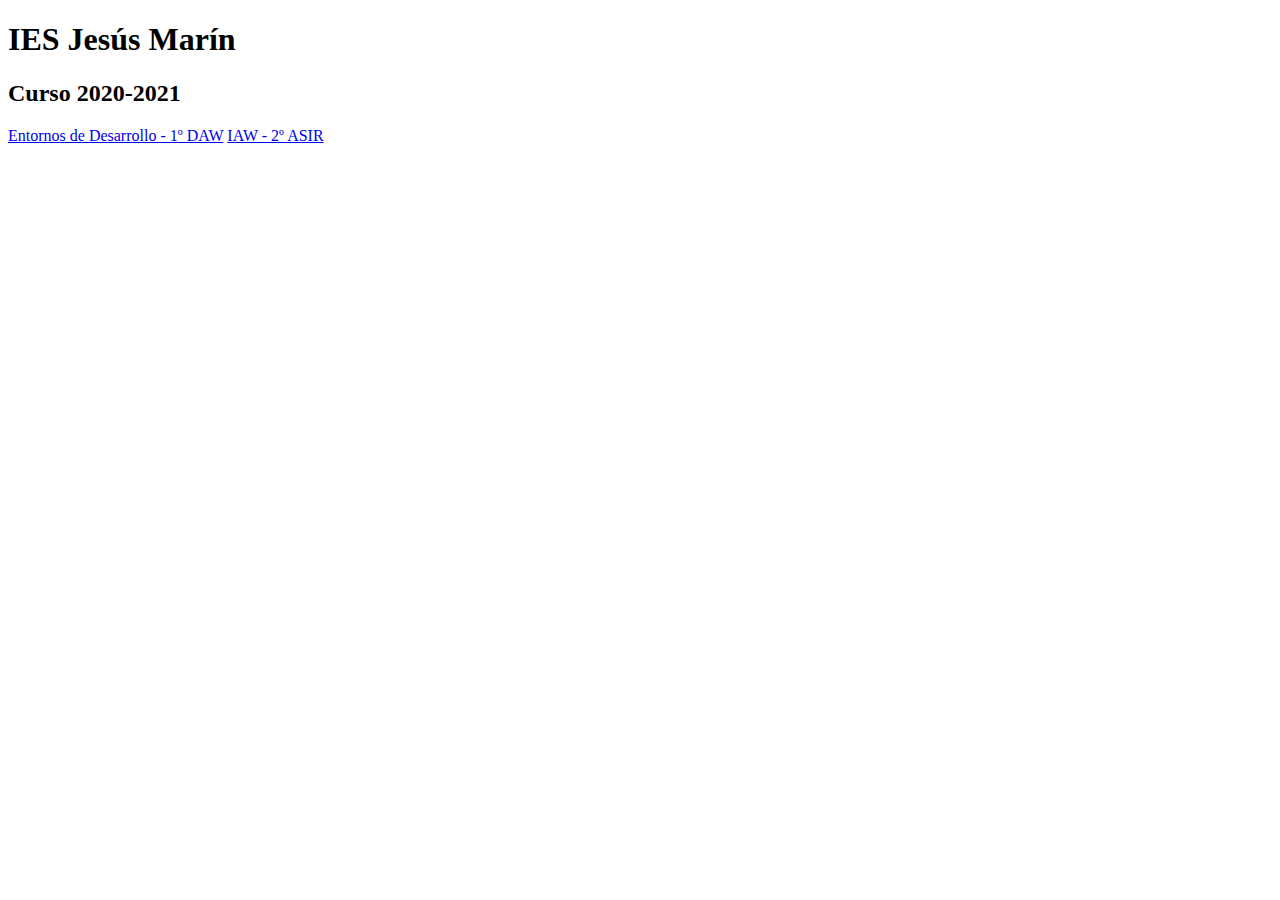
==== commit d0c239db: "10 commit" ====
--- a/index.html
+++ b/index.html
@@ -1,393 +1,41 @@
-<!doctype html>
-<html>
-	<head>
-		<meta charset="utf-8">
-		<meta name="viewport" content="width=device-width, initial-scale=1.0, maximum-scale=1.0, user-scalable=no">
-
-		<title>reveal.js</title>
-
-		<link rel="stylesheet" href="dist/reset.css">
-		<link rel="stylesheet" href="dist/reveal.css">
-		<link rel="stylesheet" href="dist/theme/black.css" id="theme">
-
-		<!-- Theme used for syntax highlighted code -->
-		<link rel="stylesheet" href="plugin/highlight/monokai.css" id="highlight-theme">
-	</head>
-	<body>
-		<div class="reveal">
-			<div class="slides">
-				<section>
-  <h2>Implantación de Aplicaciones WEB</h2>
-  <h5>(2020-2021)</h5>
-  <p>
-        <p>Andrés Alcaraz Rey</p>
-  </p>
-  <p>
-    <a href="http://creativecommons.org/licenses/by-sa/3.0/">
-      <img src="http://josedom24.github.io/img/cc_by_sa.png" width="100px" border="0"/></a>
-  </p>
-  <p><small>Theme by: <a href="http://lab.hakim.se/reveal-js/#/">reveal.js</a></small></p>
-</section>
-<section>
-  <h3>Objetivo del módulo</h3>
-  <ul>
-  	<li>Primera aproximación: Instalar, configurar y administrar aplicaciones web en servidores.</li>
-  </ul>
-  <p>El objetivo anterior no es suficiente para alcanzar las destrezas que tiene que poseer un administrador de sistemas.</p>
-  <ul>
-  	<li>OBJETIVO: Profundizar en los procesos que nos permiten la implantación o despliegue de aplicaciones web en la actualidad.</li>
-  </ul>
-</section>
-<section>
-<section>
-	<h3>¿Qué necesitamos para empezar?</h3>
-	<ul>
-		<li>Conocer la evolución de internet</li>
-		<li>En especial, conocer la www</li>
-		<li>¿Qué es una aplicación web?</li>
-		<li>Arquitectura de servidores web</li>
-	</ul>
-</section>
-<section>
-	<h3>Aplicaciones web</h3>
-	<p>Según la <a href="https://es.wikipedia.org/wiki/Aplicaci%C3%B3n_web">Wikipedia</a>: Herramientas que los usuarios pueden utilizar accediendo a un servidor web a través de Internet o de una intranet mediante un navegador.</p>
-	<ul>
-		<li>HTTP</li>
-		<li>HTML</li>
-	</ul>
-	<p>Lenguajes de programación</p>
-	<ul>
-		<li>En el servidor: php, java, python, ruby, node.js</li>
-		<li>En el cliente: javascript,...</li>
-	</ul>
-</section>
-<section>
-	<h3>Desarrollo de aplicaciones web</h3>
-	<ul>
-		<li>Específicas: Son desarrolladas para gestionar un problema específico. En la actualidad en el desarrollo de aplicaciones web se utilizan framework: symfony, django, RoR,...
-		</li>
-		<li>CMS: Sistema de gestión de contenido. Son aplicaciones desarrolladas por un tercero. Ejemplos: blogs, portales, wiki, comercio electrónico, ... Las más conocidas: wordpress, joomla, mediawiki, prestashop,...</li>
-	</ul>
-
-</section>
-<section>
-	<img src="http://josedom24.github.io/mod/iaw/img/cms.png"/>
-	</section>
-</section>
-
-<section>
-	<h3>Despliegue de aplicaciones web</h3>
-	<small>Poner un proyecto de software en marcha comprende más cosas que desarrollar código.
-El software es algo vivo, normalmente una vez que se pone online o se entrega al cliente
-se sigue desarrollando y generando nuevas versiones. En la mayor parte de las empresas, la
-puesta en producción de una nueva versión es un momento crítico por las incertidumbres
-que genera. Dentro de las empresas de IT hay dos grupos marcados que creen tener obje-
-tivos distintos, desarrollo (dev) y sistemas (ops). Cambiar la mentalidad de estos grupos,
-automatizar todas las tareas posibles y establecer políticas de calidad y control claras son
-fundamentales para que el proceso de trasladar valor a los clientes (implementar cambios)
-sea un proceso frecuente, sencillo y seguro.</small>
-</section>
-<section data-background="#A9D0F5">
-	<h3>Entornos</h3>
-	<ul>
-		<li>Desarrollo</li>
-		<li>Producción</li>
-		<li>Pruebas</li>
-	</ul>
-</section>
-<section data-background="#A9D0F5">
-<section >
-	<h3>Entornos</h3>
-	<p>En el ciclo de vida del software hay 3 etapas claras: desarrollo, pruebas y
-producción.</p>
-	<ul>
-		<li><strong>Desarrollo</strong>: entorno donde el equipo de desarrollo crea el software, normalmente es
-su propio PC, que ellos suelen denominar "local". Se suelen realizar muchos cambios
-al día, del orden de decenas o incluso cientos. También es común ver entornos de
-desarrollo compartidos entre miembros del equipo de desarrollo.</li>
-	</ul>
-</section>
-<section>
-	<h3>Entornos</h3>
-	<ul>
-		<li><strong>Pruebas</strong>: Se configura prácticamente igual al de producción y sirve para validar cambios e intentar reproducir los errores de producción.</li>
-	</ul>
-</section>
-
-<section>
-	<h3>Entornos</h3>
-	<ul>
-		<li><strong>Producción</strong>: es el entorno donde se ejecutan las aplicaciones y pueden usarlas los
-clientes finales. Normalmente este entorno suele ser, al menos, un servidor dedicado,
-si no un cluster, y lo normal es que tenga un sistema operativo diferente al entorno de
-desarrollo e incluso una arquitectura diferente. Debe permanecer estable. Suele estar
-gestionado por el equipo de Sistemas.</li>
-	</ul>
-</section>
-
-</section>
-<section data-background="#FFCC99">
-	<h3>Flujos de trabajos</h3>
-	<ul>
-		<li>Tradicional</li>
-		<li>Burocrática</li>
-		<li>Ágil</li>
-	</ul>
-</section>
-<section data-background="#FFCC99">
-	<section>
-		<h3>Flujos de trabajos: Tradicional</h3>
-		<ul>
-			<li>No hay nada por escrito.</li>
-			<li>Los propios desarrolladores se encargan de desplegar los cambios en los servidores de producción.</li>
-			<li>Normalmente no hay entornos diferenciados de desarrollo, pruebas y producción.</li>
-		</ul>
-	</section>
-	<section>
-		<h3>Flujos de trabajos: Tradicional</h3>
-		<ul>
-			<li>Como mucho existe un servidor de desarrollo que se usa poco y generalmente se emplean los ordenadores de los desarrolladores como entorno de prueba.</li>
-			<li>Cada vez que se aplica un cambio es posible que haya nerviosismo y aparezcan nuevos cambios precipitados para corregir algún bug.</li>
-			<li>No se suele actualizar el servidor de producción para que no se produzcan errores en la aplicación.</li>
-		</ul>
-
-	</section>
-	<section>
-		<h3>Flujos de trabajos: Tradicional</h3>
-		<p>"Si funciona no lo toques!!!"</p>
-		<p>"Pues en mi local funciona"</p>
-	</section>
-	<section>
-	<img src="http://josedom24.github.io/mod/iaw/img/tradicional.png"/>
-	</section>
-</section>
-</section>
-<section data-background="#FFCC99">
-	<section>
-		<h3>Flujos de trabajos: Burocrática</h3>
-		<ul>
-			<li>En el entorno de desarrollo se despliega cada hora y se utiliza para que los cambios se aprueben internamente.</li>
-			<li>En el entorno de pruebas se despliega una vez al día y se emplea como sistema de validación por parte del usuario Final, en el que verifica la funcionalidad, usabilidad,etc.</li>
-			<li>En el entono de producción se despliega una vez a la semana, siempre el mismo día y a la misma hora. Siempre se hace el despliegue por una persona autorizada y se exige que el software haya pasado por los entornos de desarrollo y pruebas. Por lo tanto, los cambios tardan en llegar al usuario Fínal cerca de una semana. </li>
-
-		</ul>
-	</section>
-	<section>
-		<h3>Flujos de trabajos: Burocrática</h3>
-		<ul>
-			<li>El Departamento de Sistemas es
-el responsable de mantener los ratios de disponibilidad de los servicios y por lo tanto no
-es proclive a realizar cambios.</li>
-			<li>El Departamento de Desarrollo es el responsable de crear
-las nuevas funcionalidades demandadas por los usuarios lo antes posible y por lo tanto su
-trabajo es modificar los programas.</li>
-
-		</ul>
-
-	</section>
-	<section>
-		<h3>Flujos de trabajos: Burocrática</h3>
-		<a href="http://www.juntadeandalucia.es/servicios/madeja/contenido/procedimiento/12"> Procedimiento Gestión de Despliegues - Junta de Andalucía</a>
-	</section>
-	<section>
-	<img src="http://josedom24.github.io/mod/iaw/img/burocratica.png"/>
-	</section>
-</section>
-<section data-background="#FFCC99">
-	<section>
-		<h3>Flujos de trabajos: Agil</h3>
-		<p>Los ciclos de desarrollo de software actuales son ágiles y rápidos, de forma que continuamente se están arreglando errores, programando nuevas características y desplegándolas en producción. </p>
-		<p><strong>DevOps</strong> es un acrónimo inglés de development (desarrollo) y operations (operaciones o sistemas), que se refiere a una metodología de trabajo que se centra en la comunicación, colaboración e integración entre desarrolladores de software y los profesionales de operaciones en las tecnologías de la información (IT).</p>
-		<a href="http://es.slideshare.net/therobot/que-demonios-es-eso-de-devops-y-porquedebera-interesarme">Que demonios es eso de Devops (y porque debería interesarme)</a>
-
-	</section>
+<!DOCTYPE html PUBLIC "-//W3C//DTD XHTML 1.0 Transitional//EN" "http://www.w3.org/TR/xhtml1/DTD/xhtml1-transitional.dtd">
+<html xmlns="http://www.w3.org/1999/xhtml" lang="es-ES">
+<head>
+<meta name="description" content="Página con contenidos educativos de informática. Existen materiales a diferentes niveles, como Enseñanza Secundaria Obligatoria (ESO) o el Ciclo de Grado Superior de Administración de Sistemas en Red (ASIR)."/>
+<meta name="google-site-verification" content="YA0qPqDBJQy4kdb-xT8UJV20oAwqD3fd-e5xmB-yWJA" />
+<meta http-equiv="Content-Type" content="text/html; charset="utf-8" />
 
 
-	<section>
-		<h3>Flujos de trabajos: Agil</h3>
-		<ul>
-			<li>Infraestructura como código: Automátización de la configuración</li>
-			<li>Entornos de producción, pruebas y desarrollo comparables.</li>
-			<li>Entornos virtuales de desarrollo.</li>
-			<li>Sistema de control de versiones.</li>
-			<li>Despliegue como proceso automático.</li>
-			<li>Integración continúa.</li>
-			<li>Mantener la calidad del software</li>
+<meta name="description" content="Página con contenidos educativos de informática. Existen materiales a diferentes niveles, como Enseñanza Secundaria Obligatoria (ESO) o el Ciclo de Grado Superior de Administración de Sistemas en Red (ASIR)."/>
+<meta name="google-site-verification" content="YA0qPqDBJQy4kdb-xT8UJV20oAwqD3fd-e5xmB-yWJA" />
+<meta http-equiv="Content-Type" content="text/html; charset=utf-8" />
+<title>Bienvenido</title>
+
+<link rel="stylesheet" type="text/css" media="screen" href="./articulo4.css"/>
+</head>
+<body>
 
 
-		</ul>
+<div id="contenedor">
+	<div id="cabecera">
+        <h1 id="titulo-asignatura"> IES Jesús Marín</h1>
+        <h2 id="subtitulo-asignatura"> Curso 2020-2021 </h2>
+	</div>
+	<a class="entrada-indice" href="ED/">Entornos de Desarrollo - 1º DAW</a>
+        <a class="entrada-indice" href="iaw/">IAW - 2º ASIR</a>
+	
 
-	</section>
+</div>
+<!--	<div id="pie">
+		<div id="anterior"><a href="#">Anterior</a></div>
+		<div id="siguiente"><a href="#">Siguiente</a></div>
+		<div class="clear"></div>
+	</div>-->
+	
+    
 
-</section>
+	<div class="clear"></div>
+</div>
+</body>
+</html>
 
-
-<section data-background="#A9D0F5">
-<section>
-	<h3>Entornos de producción, pruebas y desarrollo comparables.</h3>
-	<small>Si vamos a usar herramientas de automatización, es importante la elección del entorno de producción.</small>
-	<p>Elección del entorno de producción</p>
-	<ul>
-		<li>Tradicional</li>
-		<ul>
-			<li>Servidor dedicado</li>
-			<li>Hosting compartido</li>
-		</ul>
-		<li>Moderno</li>
-		<ul>
-			<li>Cloud Computing: IaaS, PaaS</li>
-			<li>Contenedores</li>
-		</ul>
-
-	</ul>
-</section>
-<section>
-	<h3>Elección del entorno de producción "tradicional"</h3>
-		<ul>
-			<li>Servidor dedicado: Servidor físico o virtual. Al que tenemos acceso y control total. Características de hardware fijas.</li>
-			<li>Hosting compartido: Servidor físico o virtual compartido entre varios usuarios. No se suele tener acceso a realizar instalaciones específicas. Características hardware fijas.</li>
-		</ul>
-
-</section>
-<section>
-	<h3>Elección del entorno de producción "moderno"</h3>
-		<ul>
-			<li>Cloud Computing: IaaS: Infraestructura como servicio en la nube. Se proporciona principalmente capacidad de cómputo, redes y diversos modos de almacenamiento. Elasticidad y pago por uso. AWS, Azure, GCE, OpenStack</li>
-			<li>Cloud Computing: PaaS: Plataforma de desarrollo web en la nube. Se proporciona toda la plataforma de desarrollo y despliegue de una aplicación al desarrollador. Elasticidad y pago por uso. Openshift, Azure, Heroku, Google App Engine, ...</li>
-			<li>Contenedores: Virtualización ligera. Parecidas a MV, pero mucho más ligeras y transportables.</li>
-		</ul>
-
-
-</section>
-</section>
-
-<section data-background="#A9D0F">
-<section>
-	<h3>Metodologías de trabajo</h3>
-</section>
-
-<section>
-	<h3>Integración continúa</h3>
-	<small>La integración continua requiere que cada vez que alguien haga un commit se construya la aplicación entera y que se ejecuten una serie de tareas automatizados:  Las pruebas y el despliegue se automatizan.</small>
-	<ul>
-		<li>Se recoge el código fuente de un repositorio compartido.</li>
-		<li>Se analiza el código</li>
-		<li>Se compila el código necesario (build)</li>
-		<li>Se ejecutan los test (unitarios, integrales y funcionales)</li>
-		<li>Se generan informes y documentación</li>
-	</ul>
-	<p>Es un cambio de paradigma. Es necesario la aceptación de los miembros del equipo, puesto que la integración continua es una práctica y no una herramienta.</p>
-	
-</section>
-<section>
-	<img src="http://josedom24.github.io/mod/iaw/img/ic.png"/>
-</section>
-
-<section>
-	<h3>Entrega y despliegue continuo</h3>
-	<ul>
-		<li><strong>Entrega continua (EC)</strong>: Es el siguiente paso de IC, y consiste en preparar la aplicación web para su puesta en producción. El paso a producción se hace de forma manual.</li>
-		<li><strong>Despliegue continuo (DC)</strong>: Es similar a la anterior pero en este caso también se automatiza el despliegue final en producción.</li>
-	
-</section>
-<section>
-	<h3>Entrega y despliegue continuo</h3>
-	<h4>¿Cómo se puede realizar?</h4>
-	<ul>
-		<li>Script</li>
-		<li>Herramientas específicas:Ant, maven, para java, Phing: para php, Fabric, para python</li>
-		<li>Sincronizar una rama del sistema de control de versiones entre servidores</li>
-		<li>Herramienta de IC (jenkins, travis-CI) también tiene funcionalidad de DC</li>
-		<li>Herramientas específicas para el despliegue continuo de las bases de datos</li>
-	</ul>
-</section>
-</section>
-
-<section data-background="#FFCC99">
-<section>
-	<h3>Herramientas utilizadas en los despliegues modernos</h3>
-	
-</section>
-<section>
-	<h3>Vagrant</h3>
-	<small>Vagrant es una herramienta que gestiona máquinas virtuales (VM). Con un fichero de configuración (VagranFile), puede levantar y provisionar una infraestructura de MV en poco tiempo.</small>
-	<ul>
-		<li>Muy adecuada para configurar entornos de prueba.</li>
-		<li>La replica de escenarios complejos es muy sencilla, por lo que varias personas pueden trabajar en escenarios iguales.</li>
-		<li>Permite que los desarrolladores se involucren más en Sistemas de forma que tengan un conocimiento de cómo se configuran los servidores.</li>
-		<li>Elimina la frase de "Funciona en mi local", puesto que las MV que levanta Vagrant son iguales (o al menos están configuradas igual) que los servidores de producción.</li>
-
-	</ul>
-</section>
-<section>
-	<h3>Entornos virtuales de desarrollo</h3>
-	<p>El uso de entornos virtuales de desarrollo nos permite solucionar los problemas con las versiones de los interpretes y librerías.</p>
-	<ul>
-		<li>virtualenv para Python</li>
-    	<li>phpenv para PHP</li>
-    	<li>rbenv y RVM para Ruby</li>
-    	<li>nodeenv, nvm, n y nave para node.js</li>
-
-	</ul>
-</section>
-<section>
-	<h3>Infraestructura como código: Automátización de la configuración</h3>
-	<small>Aunque actualmente se automatiza todas las partes posible del ciclo de desarrollo de software, no se hace lo mismo con la administración de sistemas. El concepto de infraestructura como código se refiere a intentar gestionar la infraestructura como si de un desarrollo software se tratase. </small>
-	<p><strong>Ventajas:</strong></p>
-	<ul>
-		<li>Control de las versiones de las configuraciones</li>
-		<li>Automatización de los procesos de instalación y configuración</li>
-		<li>Se mejora la documentación y la auditoría</li>
-	</ul>
-	<p>Herramientas: Puppet, chef, ansible, ...</p>
-</section>
-
-<section>
-	<h3>Sistema de control de versiones</h3>
-	<p>Tanto para el departamento de desarrollo como para el de sistema es imprescindible el uso de un sistema de control de versiones. En Sistemas, al gestionar la infraestructura como código es necesario gestionar los distintos ficheros de configuración con un sistema de control de versiones.</p>
-	<ul>
-		<li>Git</li>
-		<li>Subversion</li>
-		<li>...</li>
-
-	</ul>
-</section>
-
-<section>
-	<h3>Herramientas de integración y despliegue continúo</h3>
-	<p>Herramientas que nos permite automatizar el ciclo de vida de desarrollo de software: compilación, testeo, control de código, documentación, despliegue, ...</p>
-	<ul>
-		<li>Jenkins</li>
-		<li>travis CI</li>
-		<li>Go CD</li>
-		<li>CodeShip</li>
-		<li>...</li>
-	</ul>
-</section>
-</section>
-<section>
-<section>
-	<img src="http://josedom24.github.io/mod/iaw/img/devops.png"/>
-	</section>
-</section>
-</section>
-			</div>
-		</div>
-
-		<script src="dist/reveal.js"></script>
-		<script src="plugin/notes/notes.js"></script>
-		<script src="plugin/markdown/markdown.js"></script>
-		<script src="plugin/highlight/highlight.js"></script>
-		<script>
-			// More info about initialization & config:
-			// - https://revealjs.com/initialization/
-			// - https://revealjs.com/config/
-			Reveal.initialize({
-				hash: true,
-
-				// Learn about plugins: https://revealjs.com/plugins/
-				plugins: [ RevealMarkdown, RevealHighlight, RevealNotes ]
-			});
-		</script>
-	</body>
-</html>
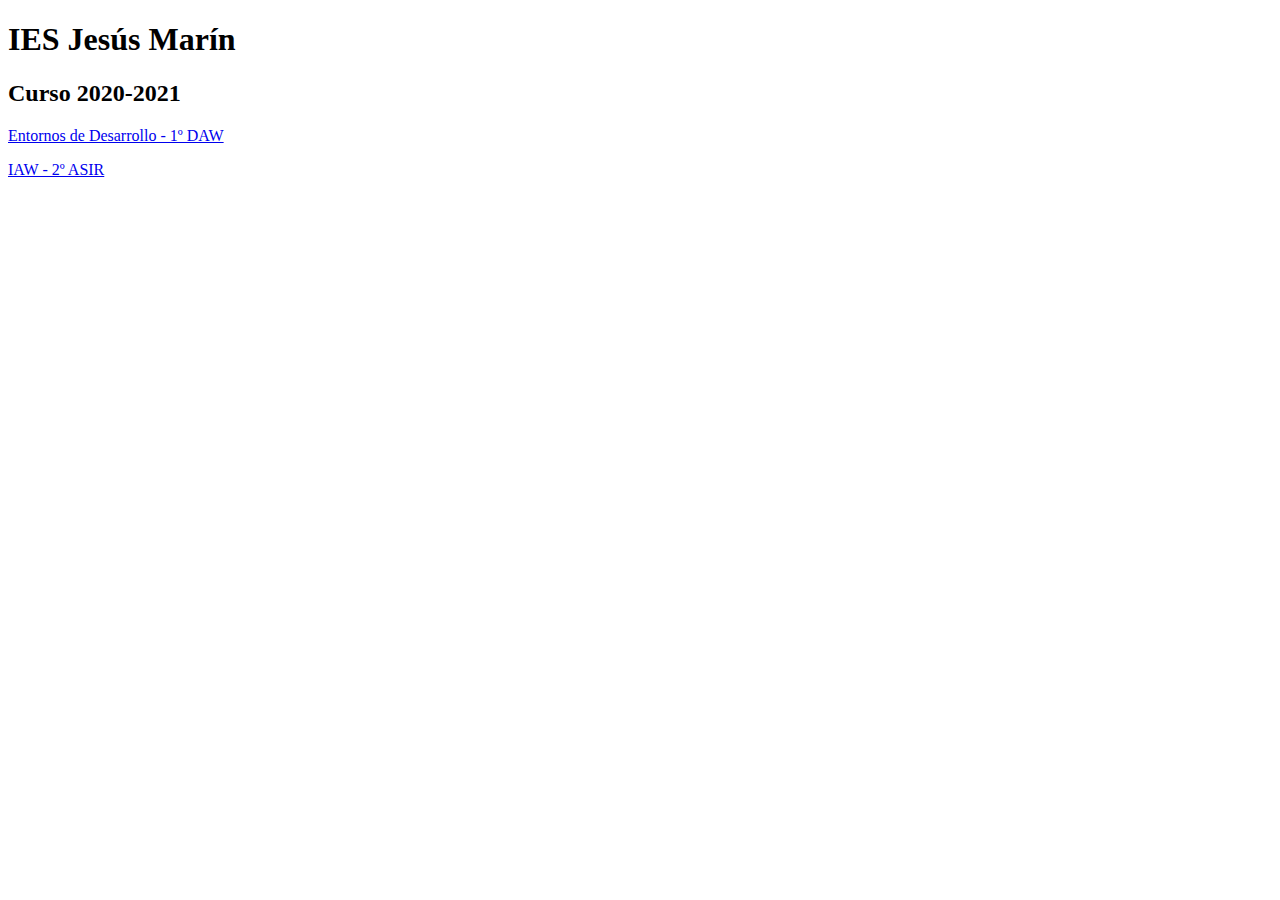
==== commit 9bfa2fd9: "11 commit" ====
--- a/index.html
+++ b/index.html
@@ -21,8 +21,8 @@
         <h1 id="titulo-asignatura"> IES Jesús Marín</h1>
         <h2 id="subtitulo-asignatura"> Curso 2020-2021 </h2>
 	</div>
-	<a class="entrada-indice" href="ED/">Entornos de Desarrollo - 1º DAW</a>
-        <a class="entrada-indice" href="iaw/">IAW - 2º ASIR</a>
+	<p><a class="entrada-indice" href="eedd/">Entornos de Desarrollo - 1º DAW</a></p>
+        <p><a class="entrada-indice" href="iaw/">IAW - 2º ASIR</a></p>
 	
 
 </div>
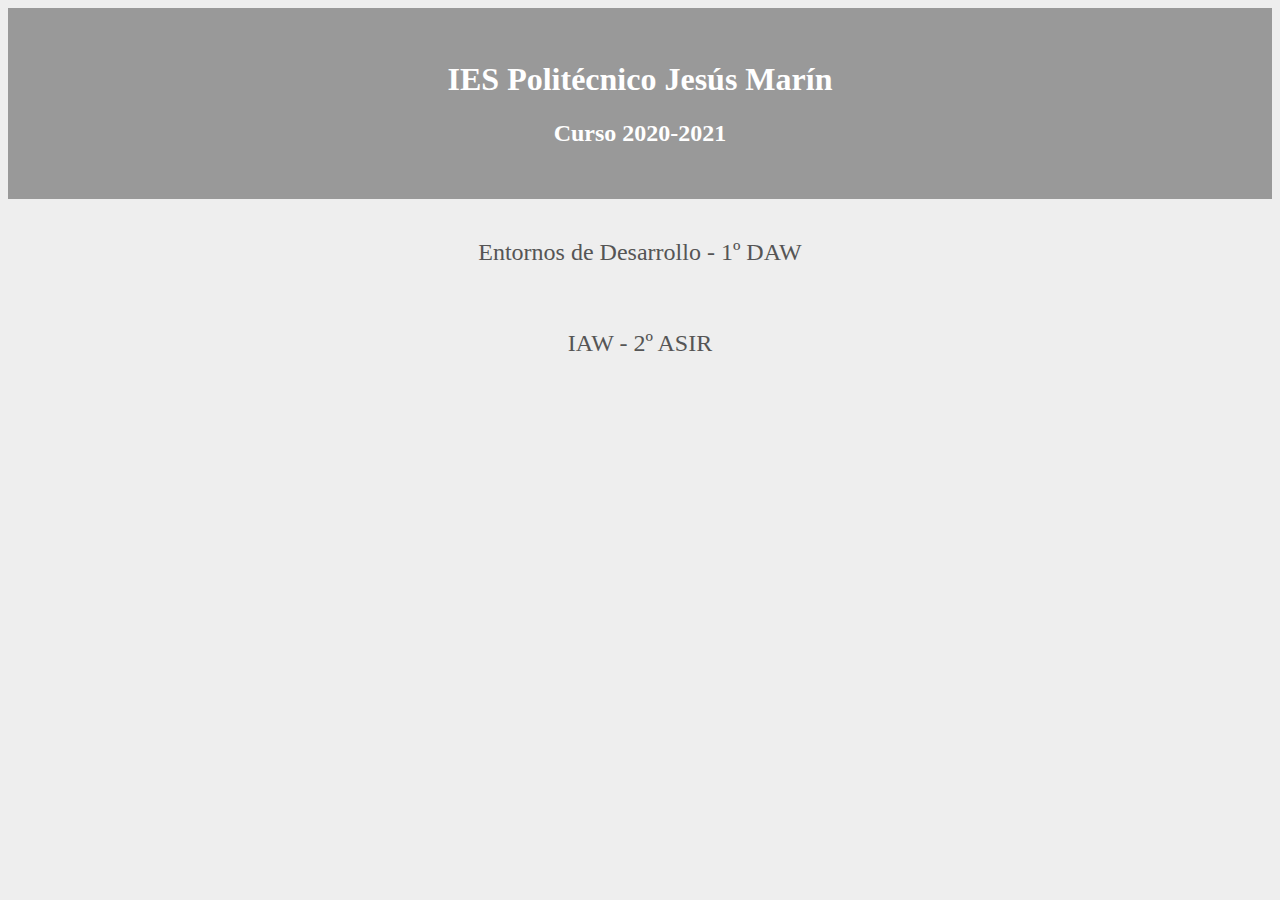
==== commit 11c950a3: "Enero 2021 actualizado index.html" ====
--- a/index.html
+++ b/index.html
@@ -18,7 +18,7 @@
 
 <div id="contenedor">
 	<div id="cabecera">
-        <h1 id="titulo-asignatura"> IES Jesús Marín</h1>
+        <h1 id="titulo-asignatura"> IES Politécnico Jesús Marín</h1>
         <h2 id="subtitulo-asignatura"> Curso 2020-2021 </h2>
 	</div>
 	<p><a class="entrada-indice" href="eedd/">Entornos de Desarrollo - 1º DAW</a></p>
--- a/articulo4.css
+++ b/articulo4.css
@@ -0,0 +1,694 @@
+/* Archivo CSS para los art�culos */
+
+body {
+	background-color: #eeeeee;
+}
+
+.semioculto .oculto
+{
+display:none;
+}
+
+.semioculto:hover .oculto
+{
+display:block;
+}
+
+#contenedor 
+{
+	width:100%;
+/*	border: 3px solid #CCC;*/
+	margin-left: auto;
+	margin-right: auto;
+}
+#imglogo
+{
+	float: left;
+}
+
+#logo
+{
+	width: 100%;
+	background-color: #008080;
+	color: white;
+}
+
+.codigo-fuente {
+	width: 700px;
+	padding: 1em;
+	margin-left:auto;
+	margin-right:auto;
+	font-size: xx-small;
+	white-space: pre;
+	background-color: #000;
+	color: #2f2;
+	font-weight: bold;
+	font-family: "Courier New", Courier, monospace;
+	overflow: scroll;
+}
+
+#cabecera
+{
+	clear:both;
+    background-color: #999;
+    color: white;
+    padding: 2em;
+}
+
+#caja-menu
+{
+/*	border: 1px solid red;*/
+	width: 100%;
+	float: left;
+	clear: both;
+}
+
+ul#menu {
+  
+  margin: 0;
+  border: 0 none;
+  padding: 0;
+/*  width: 500px;*/ /*For KHTML*/
+  width:100%;
+  list-style: none;
+  height: 20px;
+  border-top:1px solid #eee;
+  border-bottom:1px solid #222;
+  padding-bottom:5px;
+}
+
+ul#menu li {
+  margin: 0;
+  border: 0 none;
+  padding: 0;
+  float: left; /*For Gecko*/
+  display: inline;
+  list-style: none;
+  position: relative;
+  height: 20px;
+}
+ul#menu li{
+	padding-bottom:5px;
+}
+ul#menu li:hover{
+	background:#ddd;
+}
+
+ul#menu ul {
+  margin: 0;
+  border: 0 none;
+  padding: 0;
+  width: 250px;
+  list-style: none;
+  display: none;
+  position: absolute;
+  top: 25px;
+  left: 0px;
+  background: #fff;
+  border: 1px solid #999;
+ /* opacity: 0.8;
+  -moz-opacity: 0.8;
+  filter:alpha(opacity=80);*/
+}
+
+ul#menu ul:after /*From IE 7 lack of compliance*/{
+  clear: both;
+  display: block;
+  font: 1px/0px serif;
+  content: ".";
+  height: 0;
+  visibility: hidden;
+}
+
+ul#menu ul li {
+  width: 250px;
+  float: left; /*For IE 7 lack of compliance*/
+  display: block !important;
+  display: inline; /*For IE*/
+}
+
+/* Root Menu */
+ul#menu a, ul#menu span {
+  padding: 5px 15px 5px;
+  float: none !important; /*For Opera*/
+  float: left; /*For IE*/
+  display: block;
+  color: #9fcf21;
+  text-decoration: none;
+  font-weight: bold;
+  font-family:Arial, Helvetica, sans-serif;
+  font-size:12px;
+  font-weight:bold;
+/*  border-right:1px solid #818181;*/
+  text-decoration: none;
+  height: auto !important;
+  height: 1%; /*For IE*/
+}
+
+/* Root Menu Hover Persistence */
+ul#menu a:hover,
+ul#menu li:hover a,
+ul#menu li.iehover a,
+ul#menu span:hover,
+ul#menu li:hover span,
+ul#menu li.iehover span {
+color: #003300;
+
+ }
+
+/* 2nd Menu */
+ul#menu li:hover li a,
+ul#menu li.iehover li a,
+ul#menu li:hover li span,
+ul#menu li.iehover li span{
+  float: none;
+  border:none;
+}
+
+/* 2nd Menu Hover Persistence */
+ul#menu li:hover li a:hover,
+ul#menu li:hover li:hover a,
+ul#menu li.iehover li a:hover,
+ul#menu li.iehover li.iehover a,
+ul#menu li:hover li span:hover,
+ul#menu li:hover li:hover span,
+ul#menu li.iehover li span:hover,
+ul#menu li.iehover li.iehover span
+ {
+ background:#aaa;
+  color: #fff;
+  text-decoration:underline;
+}
+
+/* 3rd Menu */
+ul#menu li:hover li:hover li a,
+ul#menu li.iehover li.iehover li a {
+  background: #fff;
+  color: #666;
+  text-decoration: none;
+}
+
+/* 3rd Menu Hover Persistence */
+
+ul#menu li:hover li:hover li a:hover,
+ul#menu li:hover li:hover li:hover a,
+ul#menu li.iehover li.iehover li a:hover,
+ul#menu li.iehover li.iehover li.iehover a {
+background:#aaa;
+  color: #FFF;
+  text-decoration:underline;
+}
+
+/* 4th Menu */
+ul#menu li:hover li:hover li:hover li a,
+ul#menu li.iehover li.iehover li.iehover li a {
+background:#ddd;
+  color: #666;
+}
+
+/* 4th Menu Hover */
+ul#menu li:hover li:hover li:hover li a:hover,
+ul#menu li.iehover li.iehover li.iehover li a:hover {
+  background: #CCC;
+  color: #FFF;
+}
+
+ul#menu ul ul,
+ul#menu ul ul ul {
+  display: none;
+  position: absolute;
+  top: -1px;
+  left: 100%;
+}
+
+/* Do Not Move - Must Come Before display:block for Gecko */
+ul#menu li:hover ul ul,
+ul#menu li:hover ul ul ul,
+ul#menu li.iehover ul ul,
+ul#menu li.iehover ul ul ul {
+  display: none;
+}
+
+ul#menu li:hover ul,
+ul#menu ul li:hover ul,
+ul#menu ul ul li:hover ul,
+ul#menu li.iehover ul,
+ul#menu ul li.iehover ul,
+ul#menu ul ul li.iehover ul {
+  display: block;
+}
+ul#menu .selected{
+	color: #003300;
+}
+
+ul.indice a {
+	font-size: 1.2em;
+}
+
+#caja-ubicacion
+{
+	width: 438px;
+	float: left;
+	padding-top: 10px;
+	padding-left: 30px;
+	padding-right: 30px;
+	padding-bottom: 10px;
+	/*border: 1px dashed green;*/
+}
+
+#menu-ubicacion
+{
+	font-family: Verdana, Arial, Helvetica, sans-serif;
+	font-size: 10px;
+}
+
+#titulo-asignatura{
+	text-align:center;
+}
+
+#subtitulo-asignatura{
+	text-align:center;
+}
+
+.entrada-indice{
+    padding: 1em;
+    text-align:center;
+    font-size:1.5em;
+    display:block;
+    text-decoration:none;
+    color:#555;
+}
+
+.entrada-indice:hover{
+    background-color:white;
+    font-weight:bold;
+
+}
+
+/*.entrada-indice a{
+    text-decoration:none;
+    color:#555;
+}
+
+.entrada-indice:hover a{
+    font-weight:bold;
+}*/
+
+#caja-articulo
+{
+	padding-left: 30px;
+	width:100%;
+	padding-right: 30px;
+	padding-top: 0px;
+	float: left;
+	border: 1px solid #AAA;
+	background-color: #FFF;
+}
+
+#pie
+{
+	float: left;
+	clear: left;
+	width: 100%;
+	/*border: 1px solid black;*/
+}
+
+#anterior
+{
+	float: left;
+}
+
+#anterior a
+{
+	text-decoration: none;
+	color: #aaa;
+}
+
+#anterior a:hover
+{
+	font-weight: bold;
+	color: #777;
+}
+
+#siguiente
+{
+	float: right;
+}
+
+#siguiente a
+{
+	text-decoration: none;
+	color: #aaa;
+}
+
+#siguiente a:hover
+{
+	font-weight: bold;
+	color: #777;
+}
+
+.clear
+{
+	clear: both;
+}
+
+#linea
+{
+	clear:both;
+	border-top: 1px solid #aaa;
+}
+#copyright
+{
+	margin-left:auto;
+	margin-right:auto;
+	font-family:Verdana, Arial, Helvetica, sans-serif;
+	font-size: x-small;
+	color: #666;
+	text-align: center;
+}
+
+#caja-articulo p, #caja-articulo ul, #caja-articulo ol, #caja-articulo table
+{
+	font-size: small;
+	color: #666;
+}
+
+#caja-articulo code
+{
+	font-weight:bold;
+	color:black;
+}
+
+#caja-articulo table
+{
+	caption-side: bottom;
+	border: 3px solid #999;
+	border-collapse: collapse;
+}
+
+#caja-articulo table th
+{
+	background-color: white;
+}
+
+#caja-articulo table td
+{
+	border: 1px solid #aaa;
+	padding: 1em;
+}
+
+#caja-articulo h1
+{
+	color: #444;
+	font-family: "Times New Roman", Times, serif;
+	text-decoration: underline;
+}
+
+#caja-articulo p.nivel1 
+{
+	font-family: Arial, Helvetica, sans-serif;
+	padding-left: 1em;
+}
+
+#caja-articulo blockquote
+{
+	font-family: Serif, "Times New Roman";
+	font-style: italic;
+	font-weight:normal;
+}
+
+#caja-articulo div.actividad
+{
+	background-color:#f5f5f5;
+	margin-top: 1em;
+	margin-left: .5em;
+	border: 1px solid #ccc;
+	font-weight: bold;
+	padding-left: .2em;
+	padding-right: .2em;
+}
+
+div.entrega
+{
+	font: italic .9em Verdana, Arial, Helvetica, sans-serif;	
+	color: #888;
+	border-top: 1px solid #888;
+}
+
+#caja-articulo div.destacado
+{
+	background-color:#fff;
+	margin-top: 1em;
+	margin-left: .5em;
+	margin-bottom: 1em;
+	border: 2px dashed #ccc;
+	font-weight: bold;
+	padding-left: 1em;
+	padding-right: 1em;
+	padding-bottom: 1em;
+}
+
+#caja-articulo div.aclaracion
+{
+	background-color:#FFFACD;
+	margin-top: 1em;
+	margin-left: .5em;
+	margin-bottom: 1em;
+	border: 2px dotted #ccc;
+	font-weight: bold;
+	padding-left: 1em;
+	padding-right: 1em;
+	padding-bottom: 1em;
+}
+
+#caja-articulo div.demostracion
+{
+	background-color:#fff;
+	margin-top: 1em;
+	margin-left: .5em;
+	padding-top:1em;
+	padding-bottom:1em;
+	border: 2px dashed #ccc;
+	padding-left: 2em;
+	padding-right: 1em;
+}
+
+#caja-articulo p.nivel1 + ul, #caja-articulo p.nivel1 ol
+{
+	font-family: Arial, Helvetica, sans-serif;
+	padding-left: 2em;
+}
+
+#caja-articulo p.nivel1 + table
+{
+	font-family: Arial, Helvetica, sans-serif;
+	margin-left: 1em;
+}
+
+#caja-articulo h2
+{
+	color: #444;
+	font-family: "Times New Roman", Times, serif;
+	padding-left: 1em;
+}
+
+#caja-articulo p.nivel2
+{
+	font-family: Arial, Helvetica, sans-serif;
+	padding-left: 2em;
+}
+
+#caja-articulo p.nivel2 + ul, #caja-articulo p.nivel2 + ol
+{
+	font-family: Arial, Helvetica, sans-serif;
+	padding-left: 3em;
+}
+
+#caja-articulo p.nivel2 + table
+{
+	font-family: Arial, Helvetica, sans-serif;
+	margin-left: 2em;
+}
+
+#caja-articulo h3
+{
+	color: #444;
+	font-family: "Times New Roman", Times, serif;
+	padding-left: 2em;
+}
+
+#caja-articulo p.nivel3
+{
+	font-family: Arial, Helvetica, sans-serif;
+	padding-left: 3em;
+}
+
+#caja-articulo p.nivel3 + ul , #caja-articulo p.nivel3 + ol
+{
+	font-family: Arial, Helvetica, sans-serif;
+	padding-left: 4em;
+}
+
+#caja-articulo p.nivel3 + table
+{
+	font-family: Arial, Helvetica, sans-serif;
+	margin-left: 3em;
+}
+
+#caja-articulo p.nota-nivel1, #caja-articulo p.nota-nivel2, #caja-articulo p.nota-nivel3, #caja-articulo div.nota-nivel1, #caja-articulo div.nota-nivel2, #caja-articulo div.nota-nivel3
+{
+	font: italic .9em Verdana, Arial, Helvetica, sans-serif;	
+	color: #888;
+	border-top: 1px solid #888;
+	border-bottom: 1px solid #888;
+}
+
+#caja-articulo p.nota-nivel2, #caja-articulo div.nota-nivel2
+{
+	padding-left: 2em;
+}
+
+#caja-articulo p.nota-nivel3, #caja-articulo div.nota-nivel3
+{
+	padding-left: 3em;
+}
+#caja-articulo .indice-n1
+{
+	text-decoration: none;
+	padding-left: 1em;
+	font-size: small;
+	display: block;
+}
+
+#caja-articulo .indice-n2
+{
+	text-decoration: none;
+	padding-left: 2em;
+	font-size: x-small;
+	display: block;
+}
+
+#caja-articulo .indice-n3
+{
+
+	text-decoration: none;
+	padding-left: 3em;
+	font-size: xx-small;
+	display: block;
+}
+
+#caja-articulo .indice-n1:hover, #caja-articulo .indice-n2:hover, #caja-articulo .indice-n3:hover
+{
+	font-weight: bold;
+}
+
+
+
+#caja-articulo img
+{
+	display:block;
+	width: 75%;
+	padding: 1em;
+	margin-bottom: .5em;
+	margin-left: auto;
+	margin-right: auto;
+}
+
+#caja-articulo img.pequena
+{
+	display:block;
+	width: 40%;
+	padding: 1em;
+	margin-bottom: .5em;
+	margin-left: auto;
+	margin-right: auto;
+}
+
+#caja-articulo img.muypequena{
+	display:block;
+	width: 20%;
+	padding: 1em;
+	margin-bottom: .5em;
+	margin-left: auto;
+	margin-right: auto;	
+}
+
+#caja-articulo figure
+{
+	/*display:block;*/
+	width: 90%;
+	border-bottom:1px solid black;
+	margin: 1em auto 1.5em;
+}
+
+#caja-articulo figure img
+{
+	margin: 0;
+	padding: 0;
+	width: 100%;
+}
+
+#caja-articulo figure img.pequena
+{
+	width: 60%;
+	margin:0 auto;
+	padding: 0;
+}
+
+#caja-articulo figure figcaption
+{
+	padding-top:.5em;
+    padding-bottom:1.5em;
+	text-align:center;
+	font-size:0.8em;
+	font-family:verdana;
+	color: gray;
+}
+
+#caja-articulo figure figcaption::before{
+	content: "Fig. ";
+}
+
+#caja-articulo figure.doble img{
+	display:block;
+	width: 45%;
+	padding: 1em;
+	margin-bottom: .5em;
+	margin-left: auto;
+	margin-right: auto;
+}
+
+#caja-articulo figure.doble figcaption:before{
+	content:"";
+	clear:both;
+	display:block;
+}
+
+#caja-articulo figure.doble img:nth-child(2n){
+	float:right;
+}
+
+#caja-articulo figure.doble img:nth-child(2n+1){
+	float:left;
+}
+
+#caja-articulo p.pie-imagen
+{
+	font-size: xx-small;
+	text-align:center;
+	color: #7b7b7b;
+}
+
+#caja-articulo img.flotante
+{
+	float:left;
+}
+
+p.nivel1 pre {padding-left:2em}
+p.nivel2 pre {padding-left:3em}
+p.nivel3 pre {padding-left:4em}
+
+dfn {color:blue; text-decoration:underline}
+
+strong { color:#3f3f3f; }
+strong.importante { color:#7f4f4f; }
